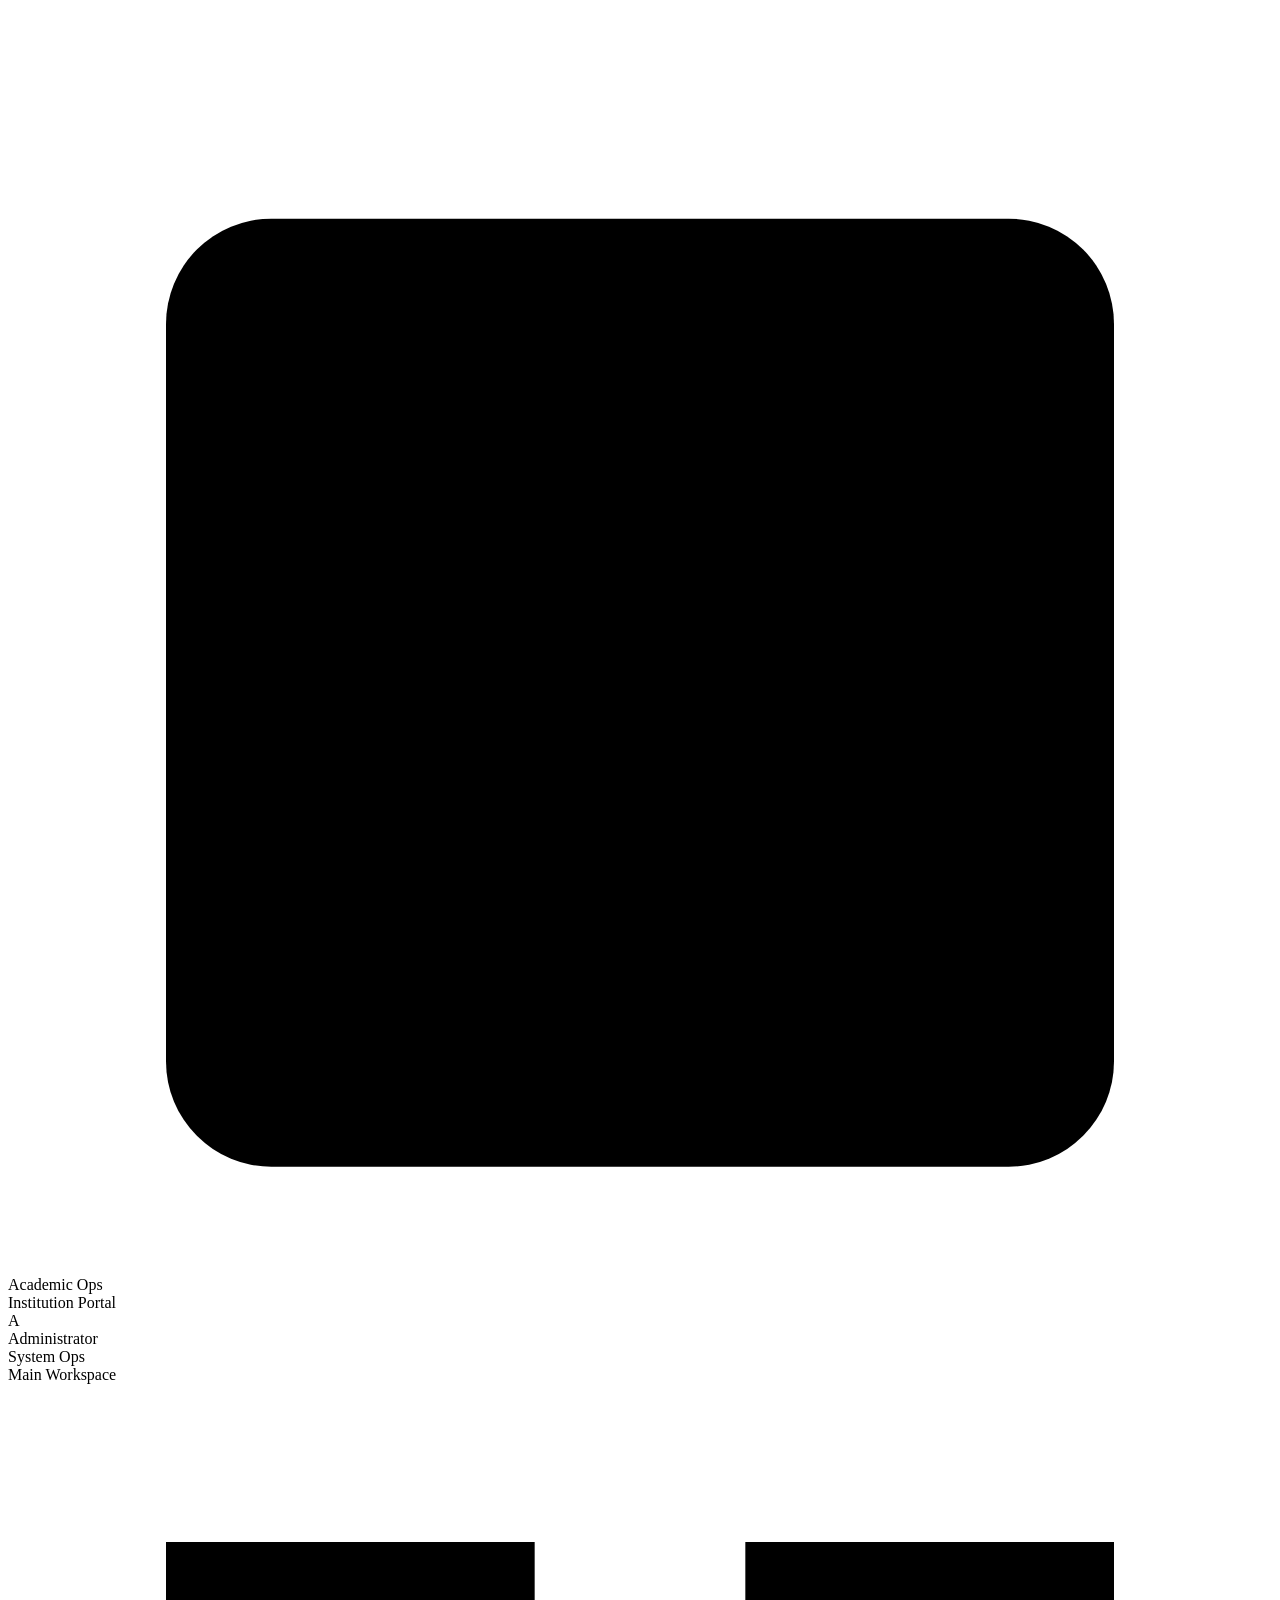
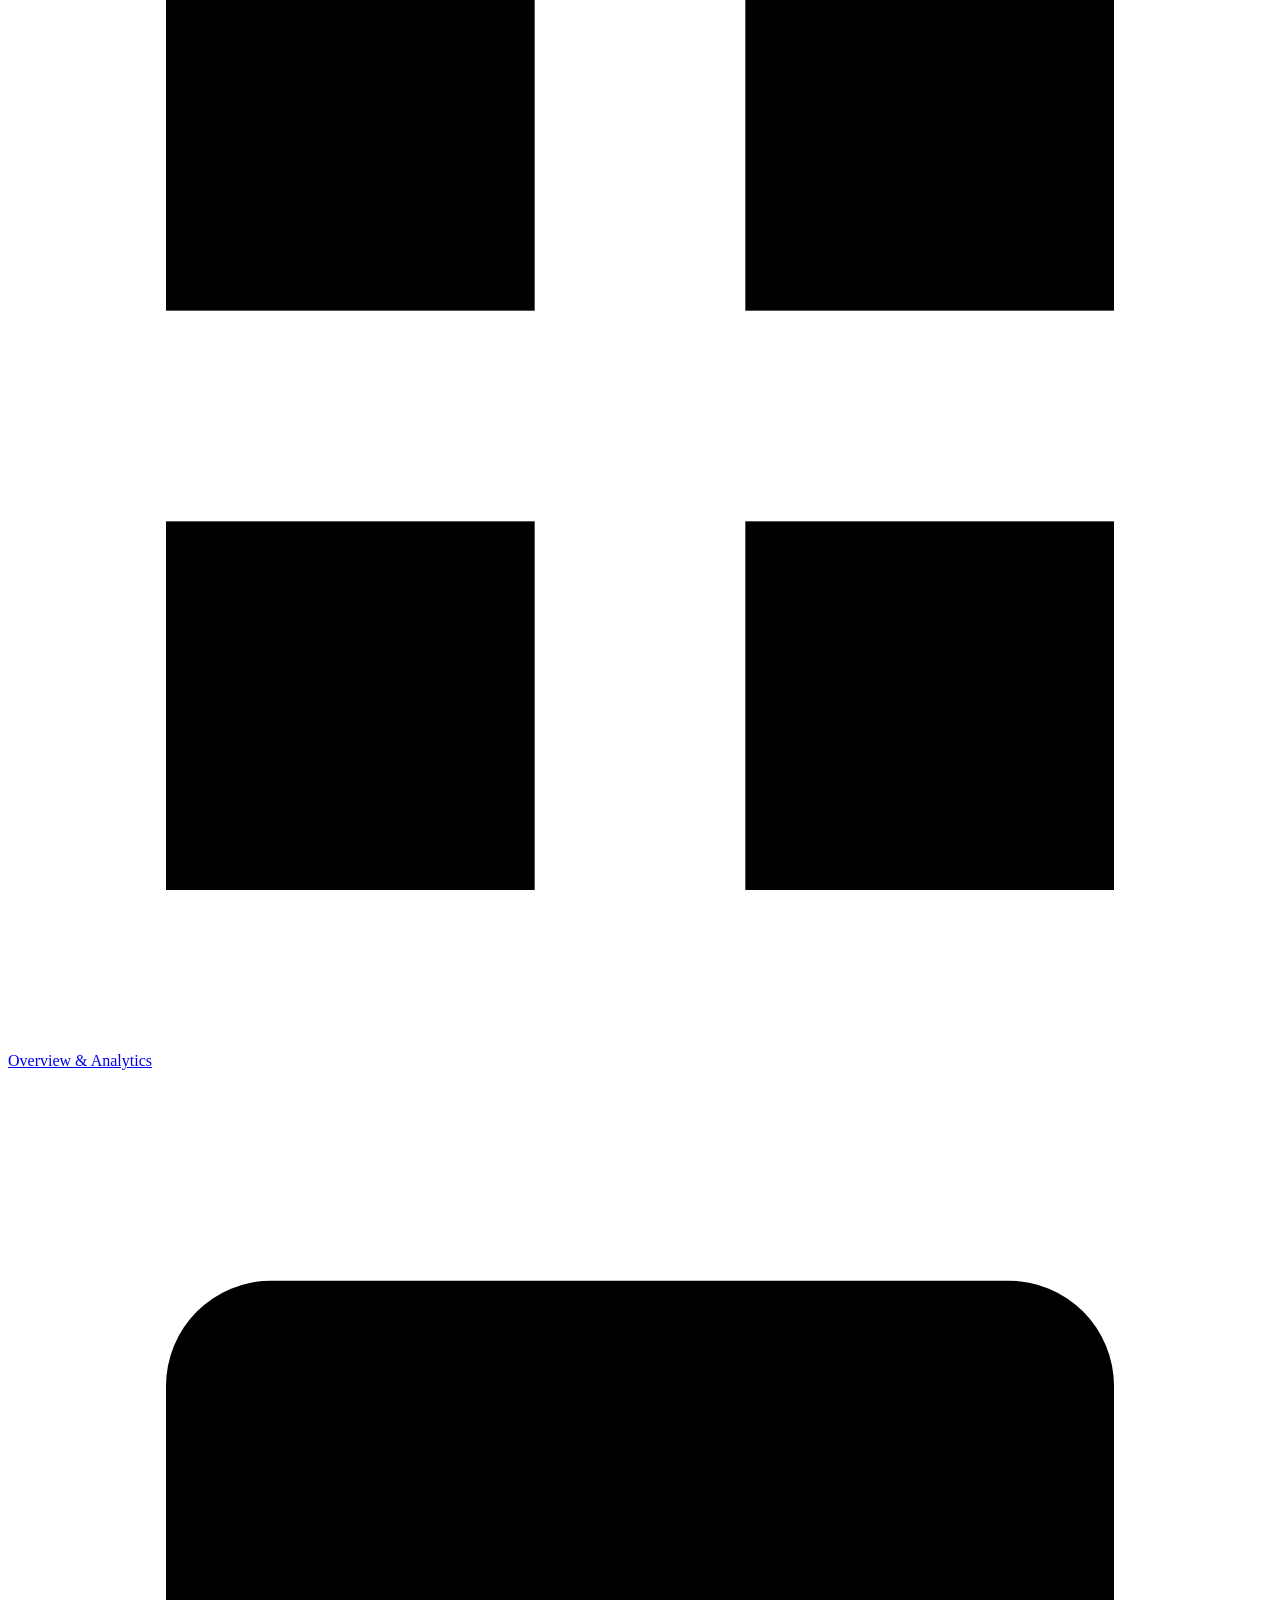
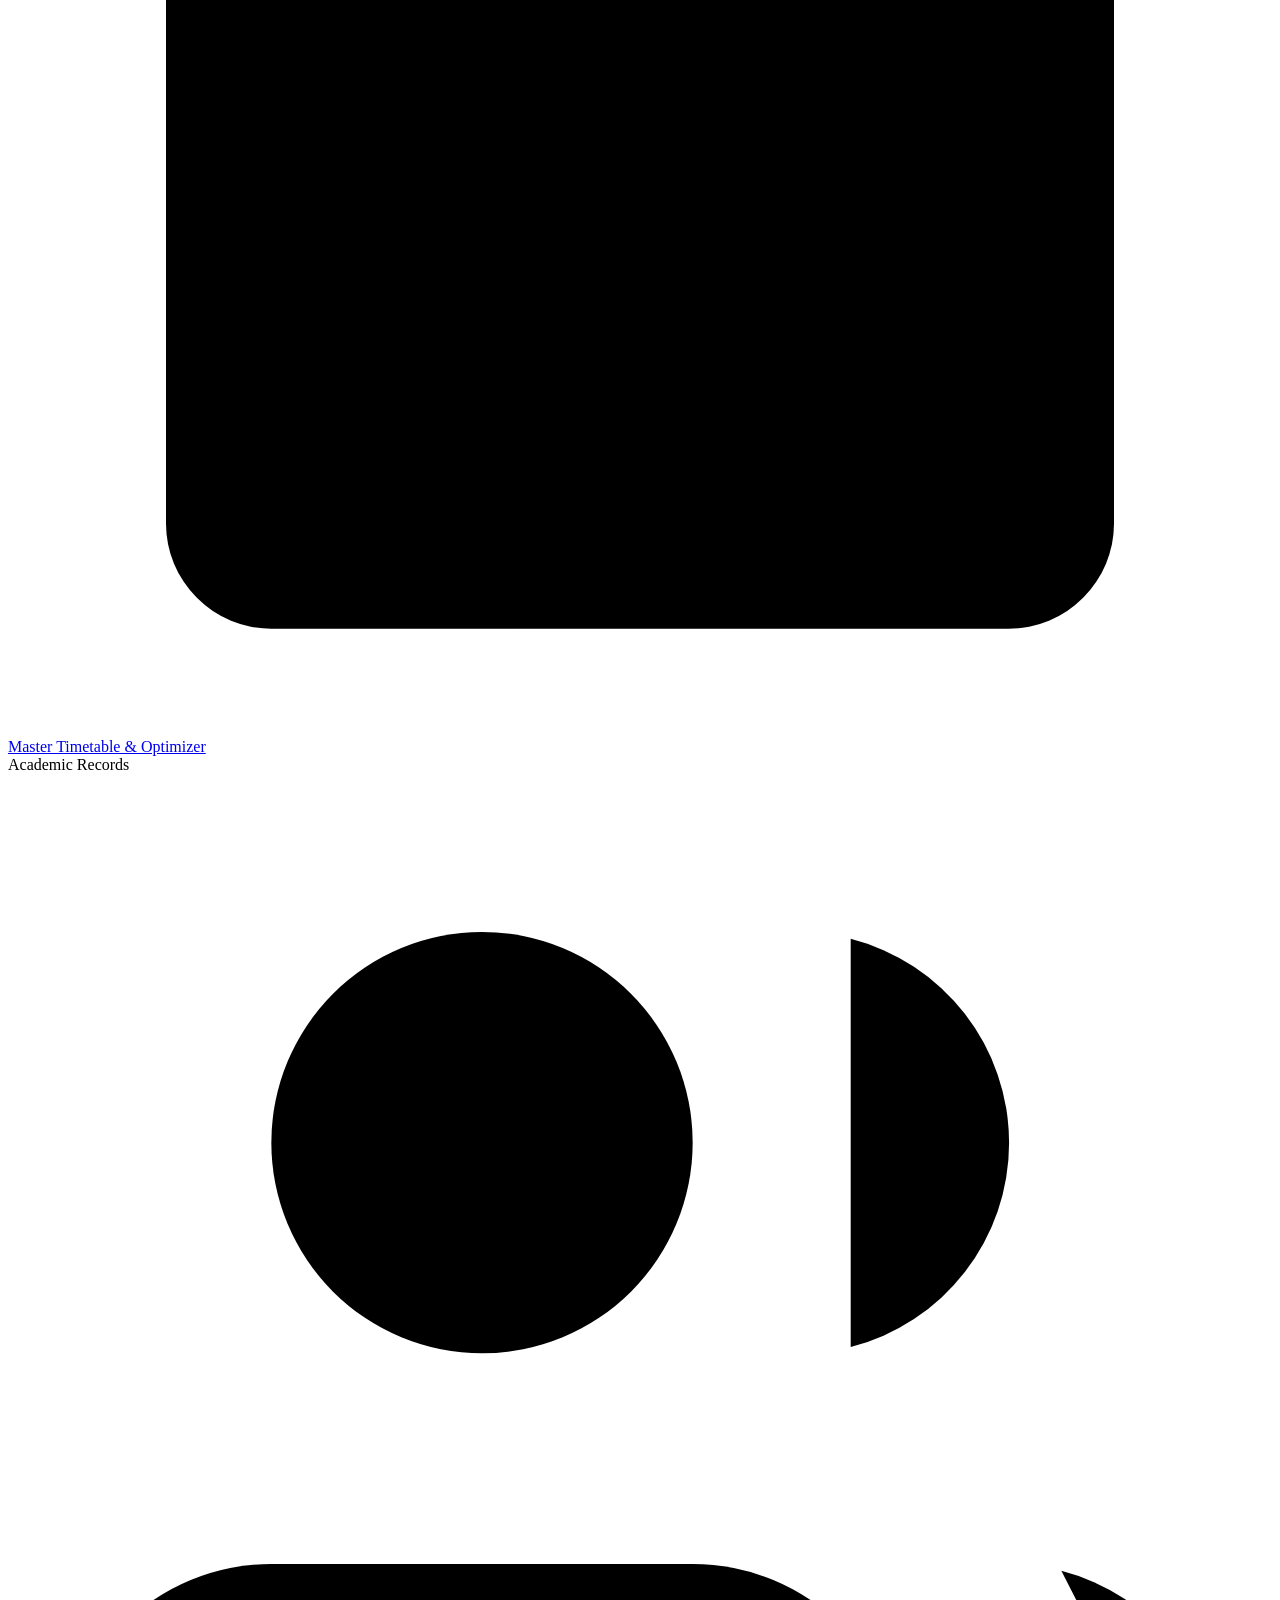
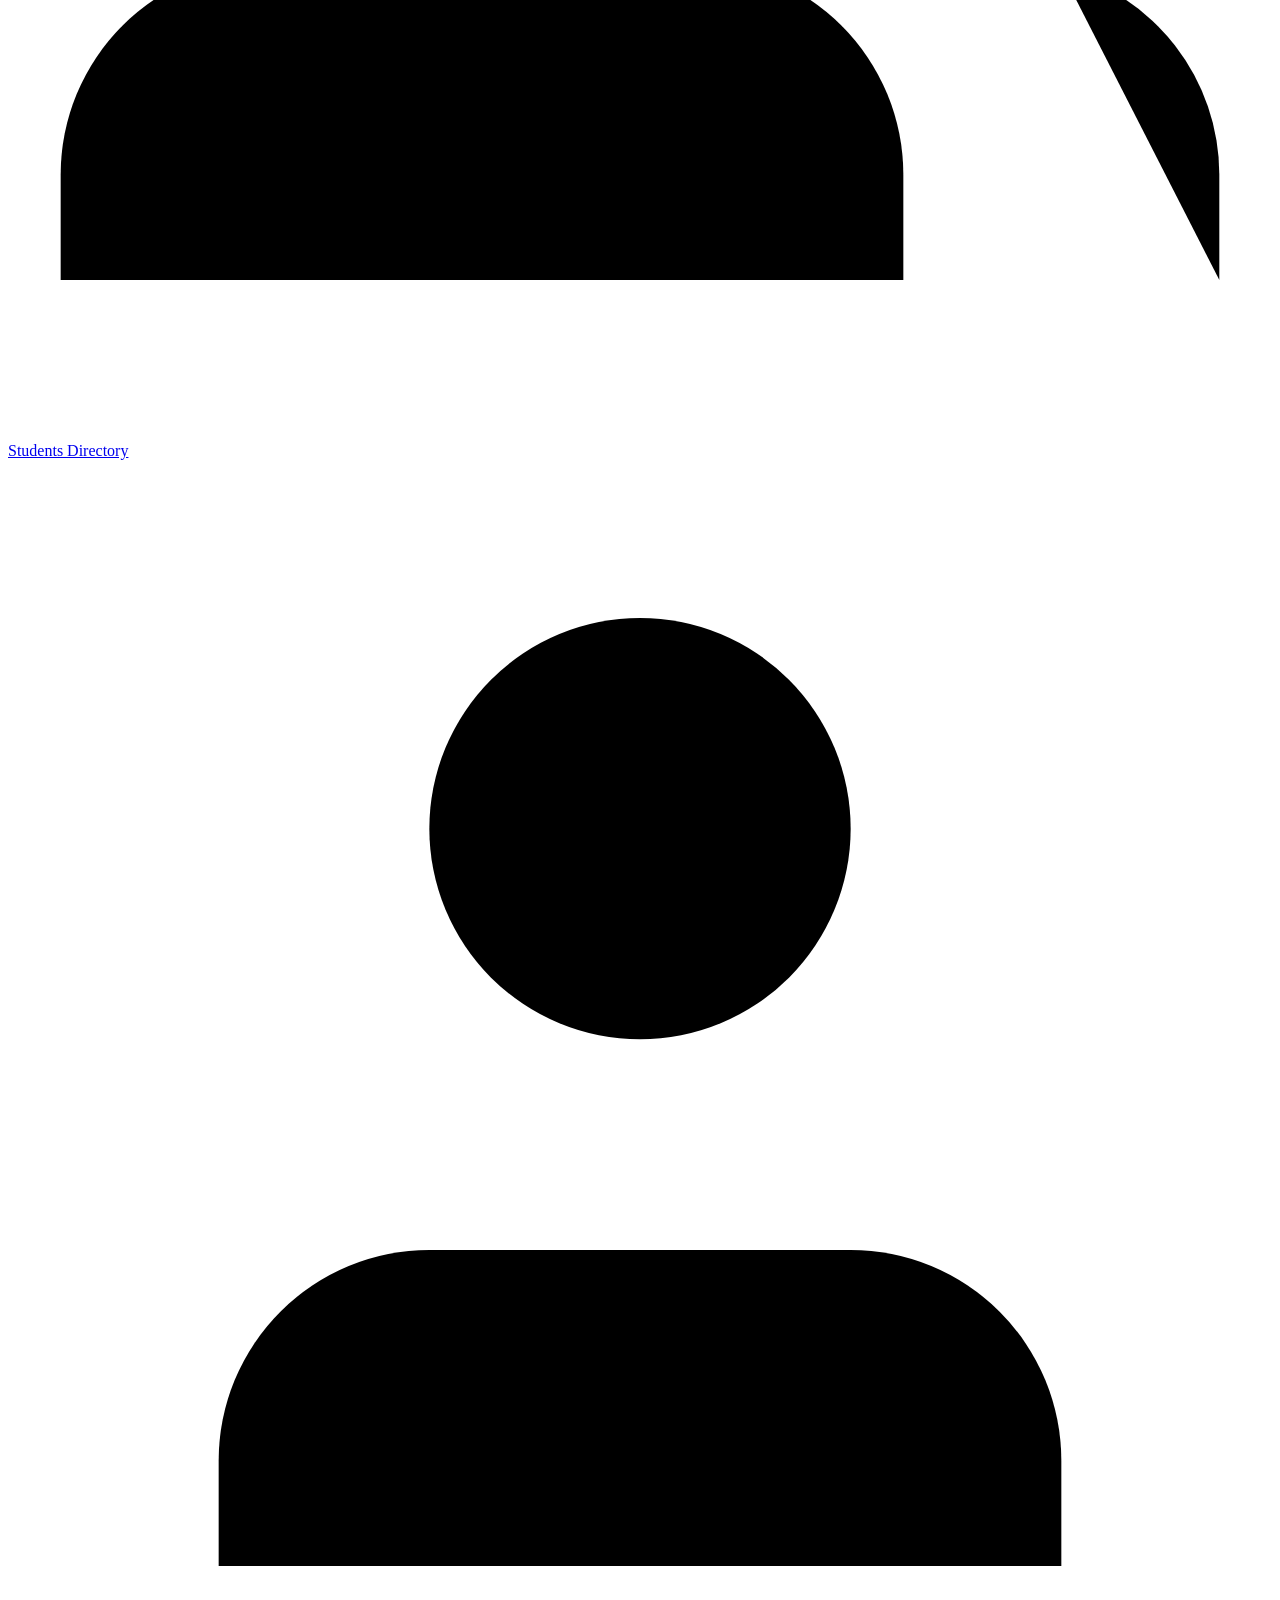
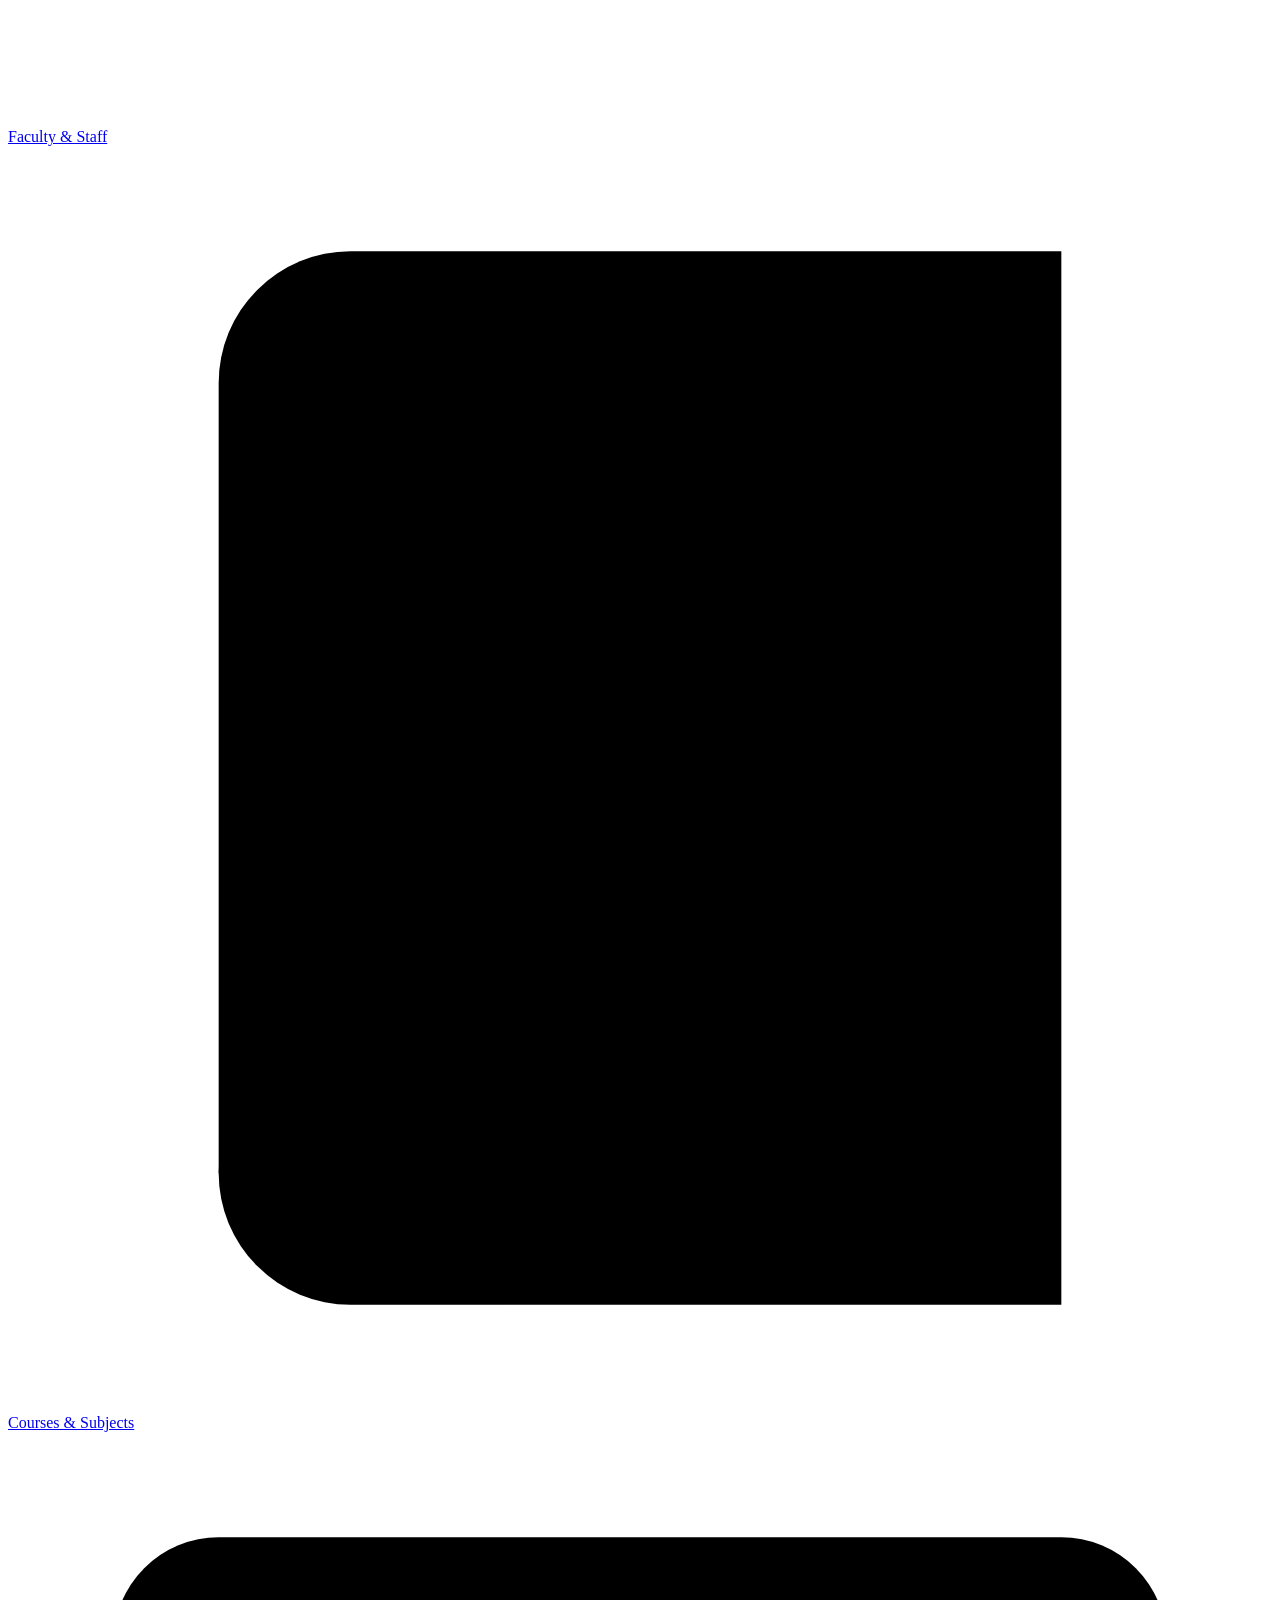
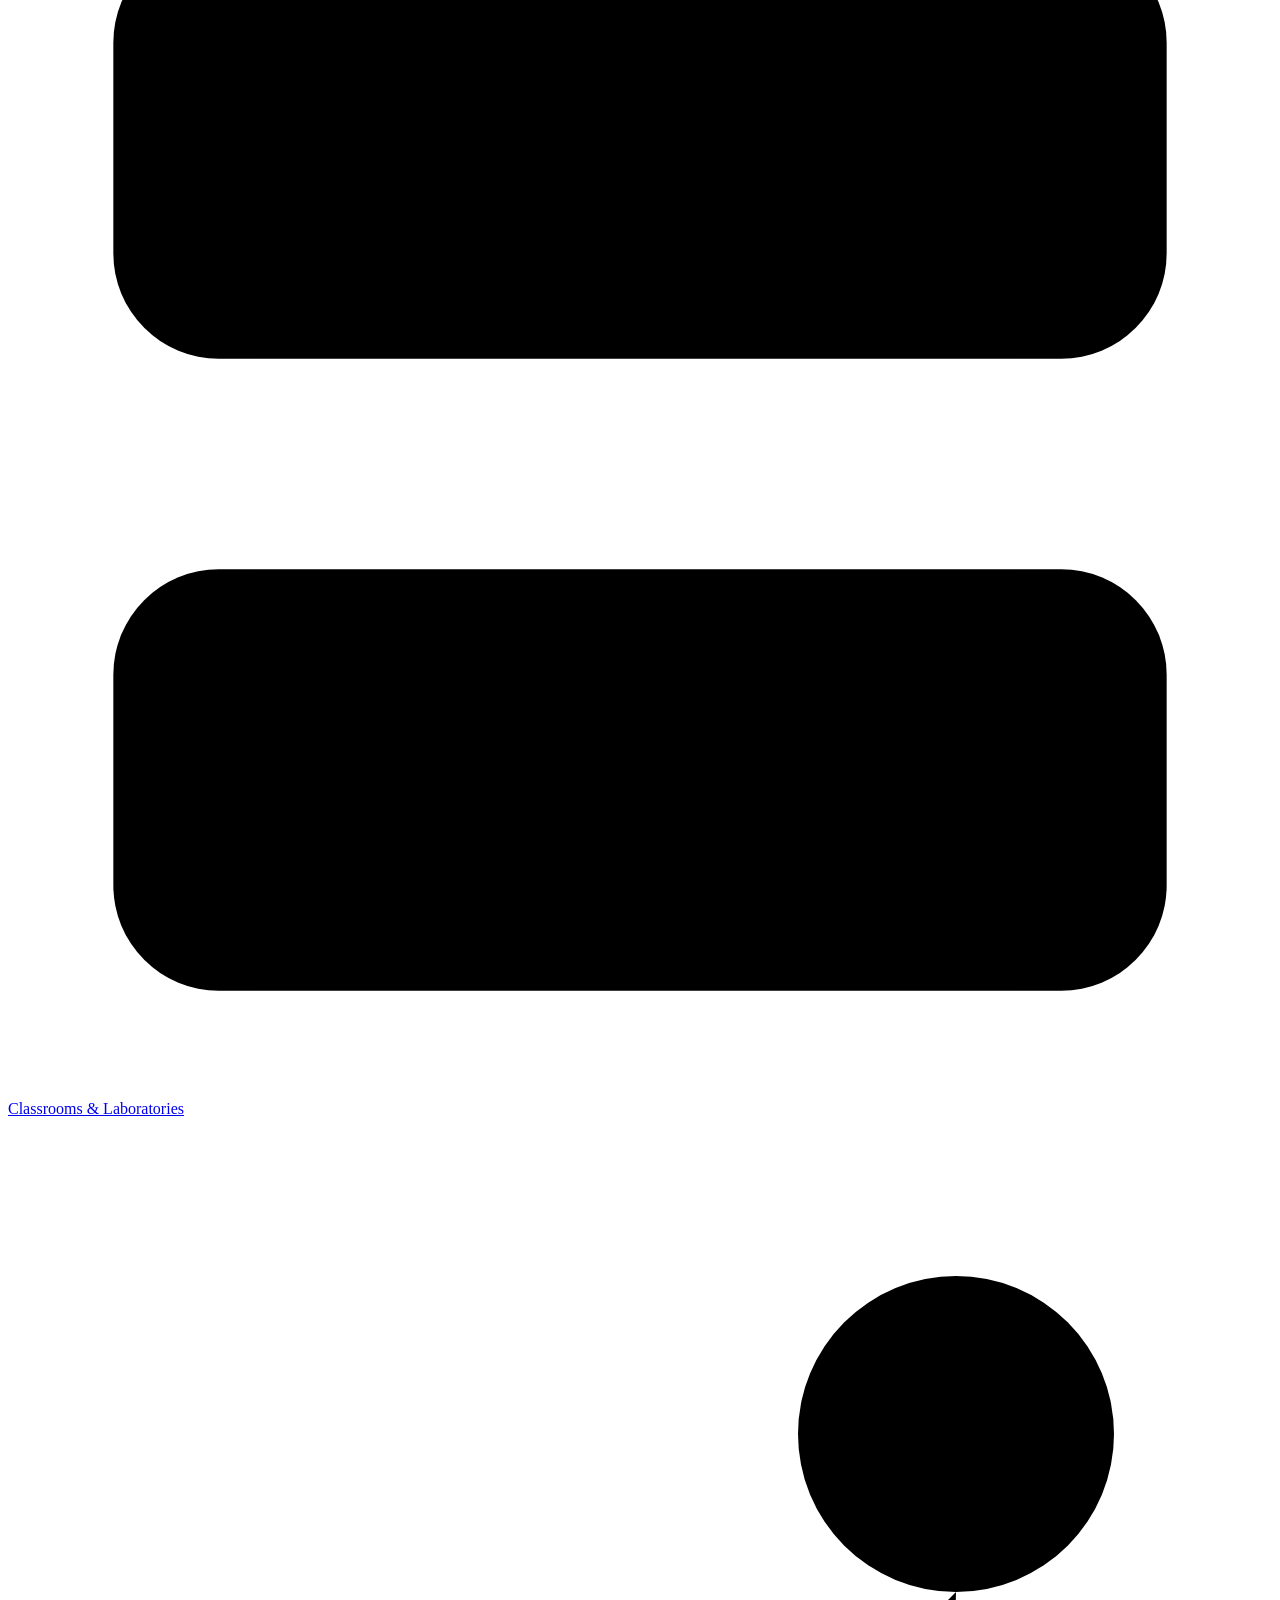
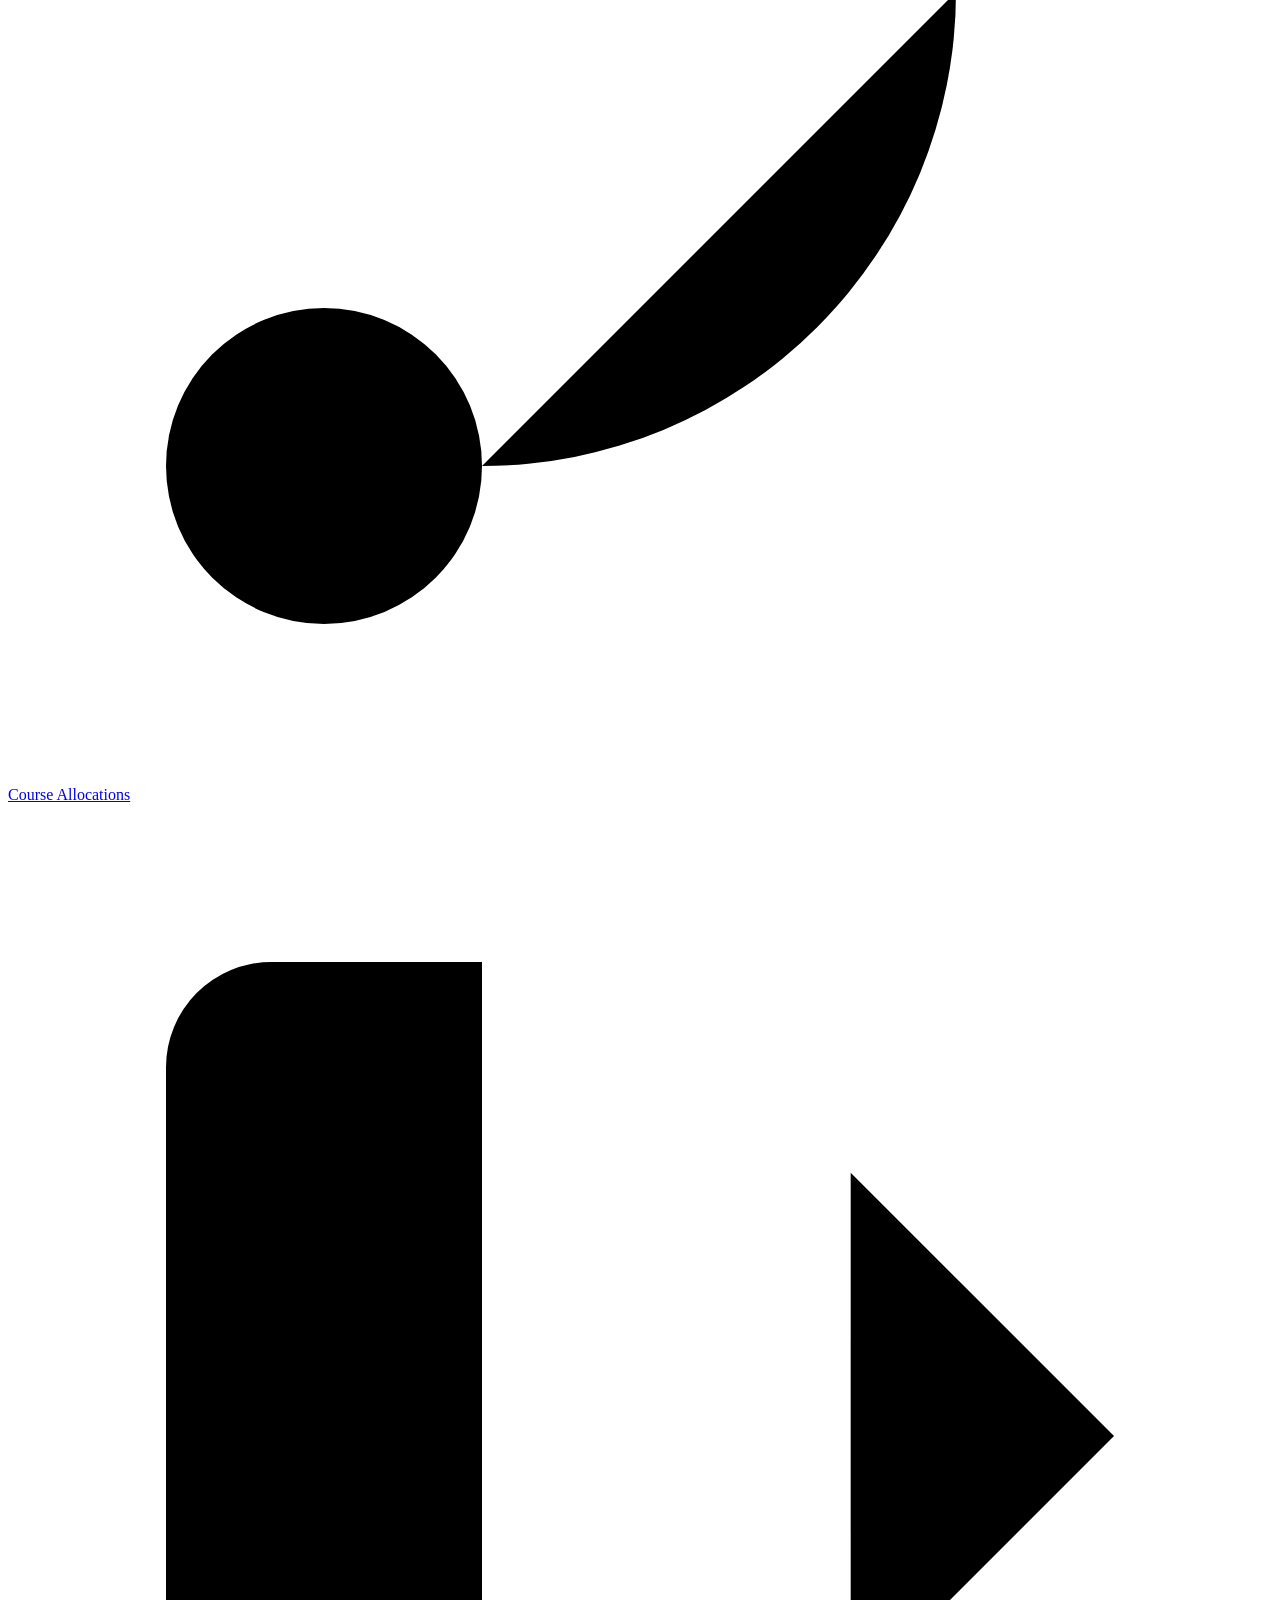
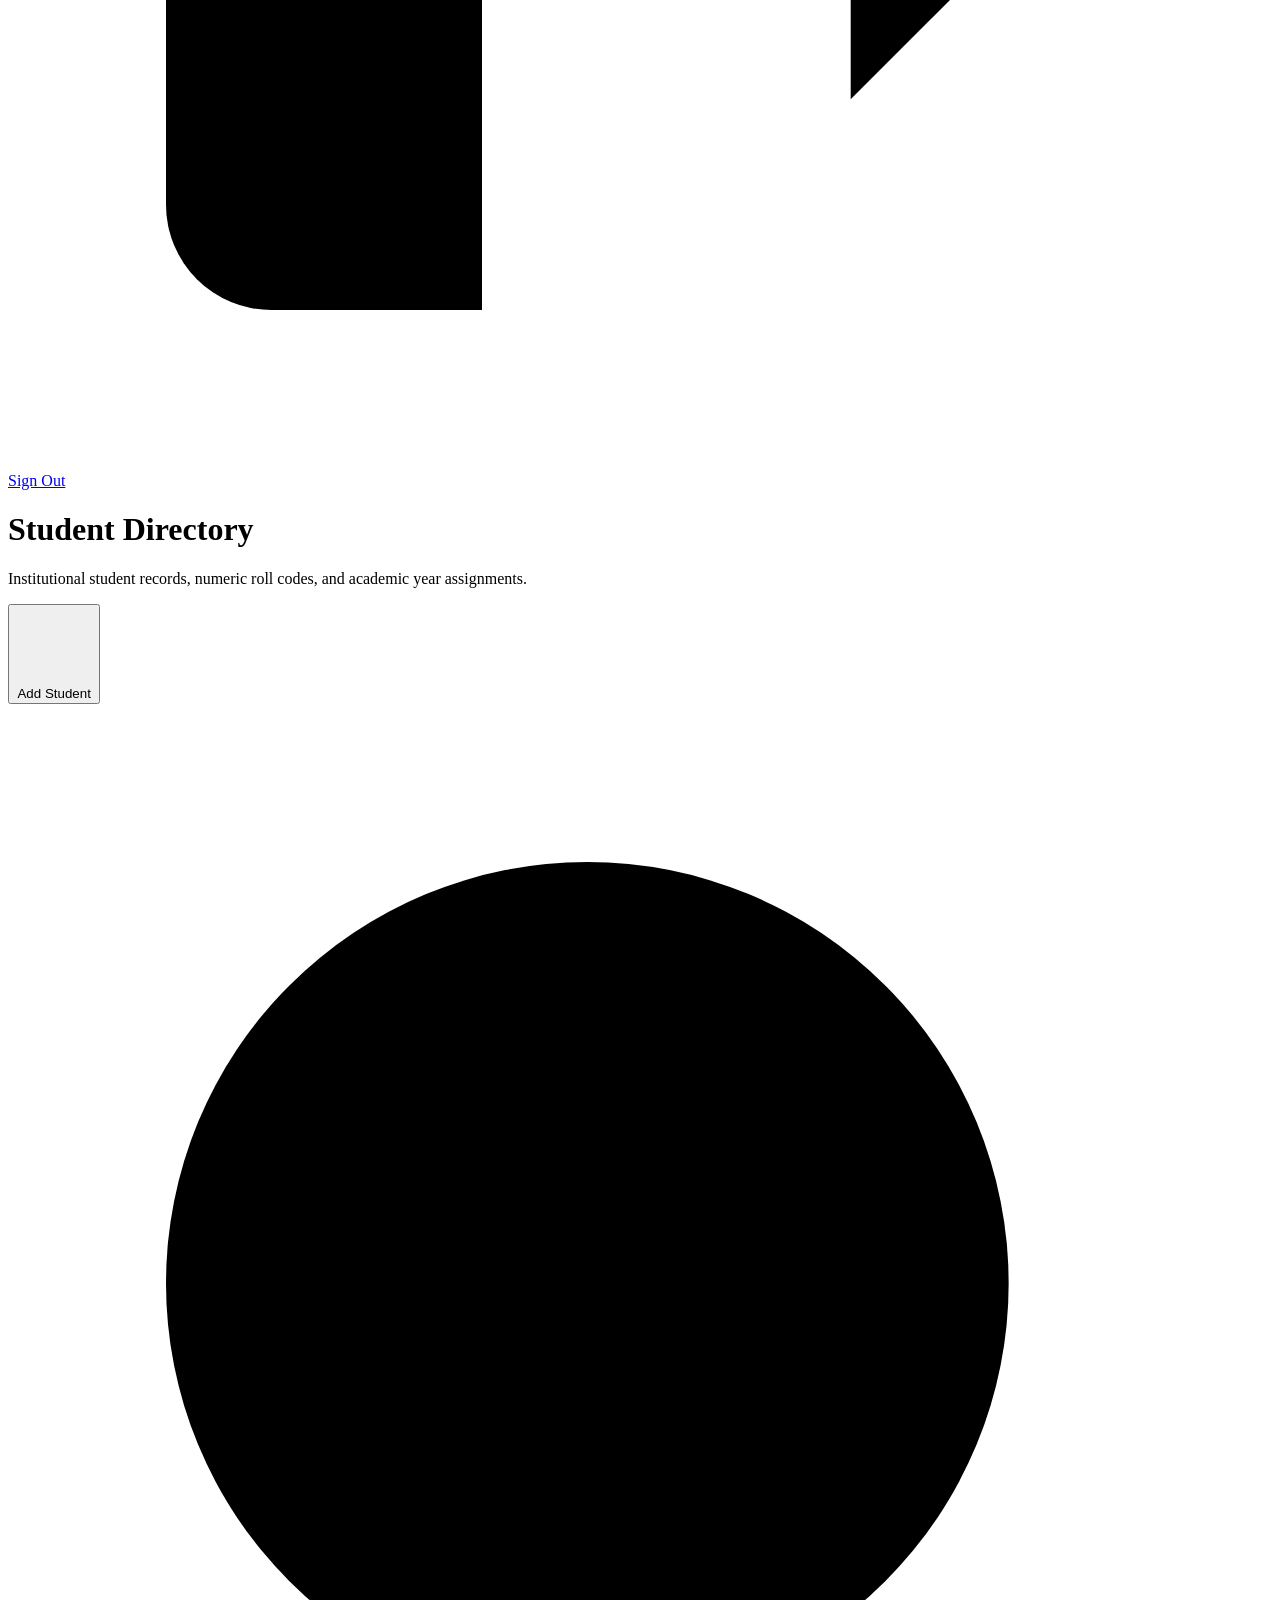
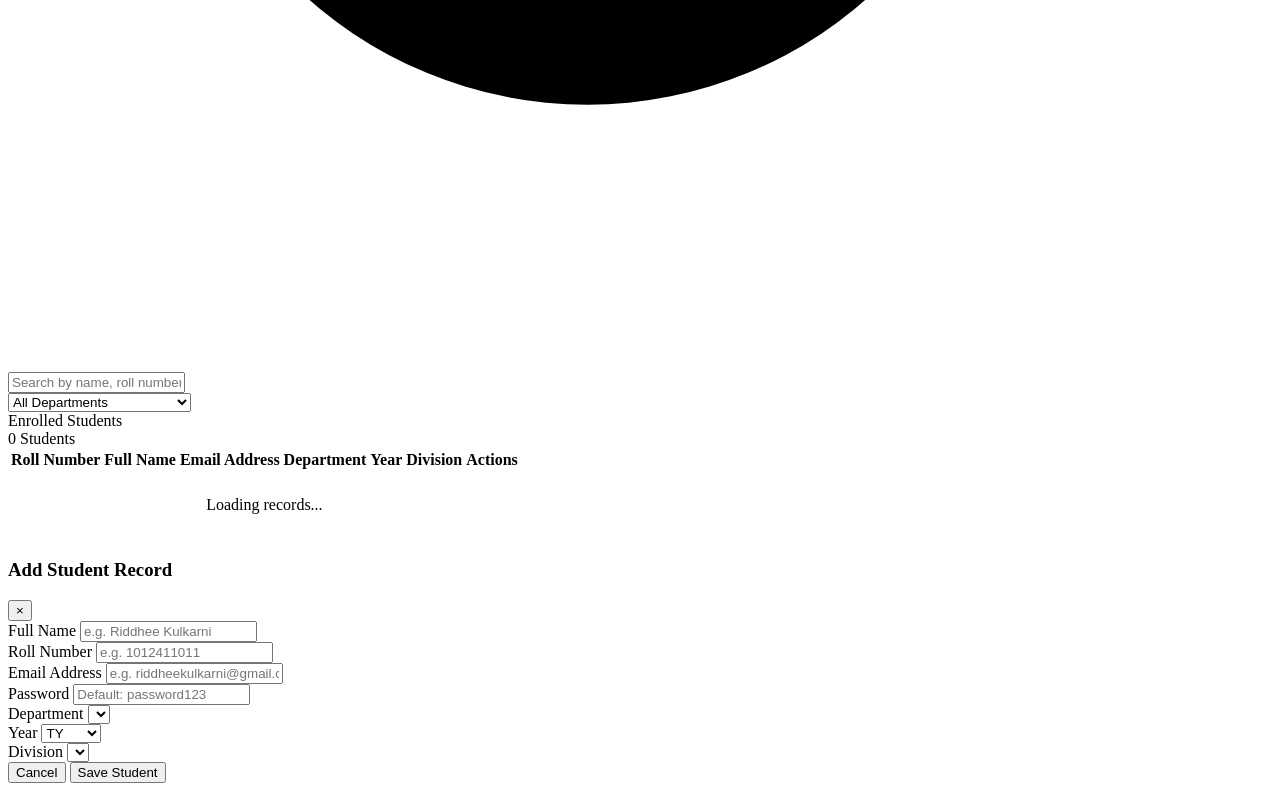
==== frontend/admin/student.html @ 2e0ccbfe "Initial commit: Academic Timetable & Campus Resource Optimization System" ====
<!DOCTYPE html>
<html lang="en">
<head>
  <meta charset="UTF-8">
  <meta name="viewport" content="width=device-width, initial-scale=1.0">
  <title>Student Directory - Academic Ops</title>
  <link rel="stylesheet" href="/css/style.css">
  <link rel="stylesheet" href="/css/dashboard.css">
</head>
<body>
  <div class="dashboard-container">
    <aside class="sidebar">
      <div class="sidebar-brand">
        <div class="brand-icon">
          <svg viewBox="0 0 24 24"><rect x="3" y="4" width="18" height="18" rx="2" ry="2"></rect><line x1="16" y1="2" x2="16" y2="6"></line><line x1="8" y1="2" x2="8" y2="6"></line><line x1="3" y1="10" x2="21" y2="10"></line></svg>
        </div>
        <div>
          <div class="brand-title">Academic Ops</div>
          <div class="brand-subtitle">Institution Portal</div>
        </div>
      </div>

      <div class="sidebar-profile">
        <div class="profile-avatar">A</div>
        <div class="profile-info">
          <div class="profile-name">Administrator</div>
          <div class="profile-role">System Ops</div>
        </div>
      </div>

      <nav>
        <div class="nav-category">Main Workspace</div>
        <a href="/admin/dashboard.html">
          <svg viewBox="0 0 24 24"><rect x="3" y="3" width="7" height="7"></rect><rect x="14" y="3" width="7" height="7"></rect><rect x="14" y="14" width="7" height="7"></rect><rect x="3" y="14" width="7" height="7"></rect></svg>
          Overview &amp; Analytics
        </a>
        <a href="/admin/timetable.html">
          <svg viewBox="0 0 24 24"><rect x="3" y="4" width="18" height="18" rx="2" ry="2"></rect><line x1="16" y1="2" x2="16" y2="6"></line><line x1="8" y1="2" x2="8" y2="6"></line><line x1="3" y1="10" x2="21" y2="10"></line></svg>
          Master Timetable &amp; Optimizer
        </a>

        <div class="nav-category">Academic Records</div>
        <a href="/admin/students.html" class="active">
          <svg viewBox="0 0 24 24"><path d="M17 21v-2a4 4 0 0 0-4-4H5a4 4 0 0 0-4 4v2"></path><circle cx="9" cy="7" r="4"></circle><path d="M23 21v-2a4 4 0 0 0-3-3.87"></path><path d="M16 3.13a4 4 0 0 1 0 7.75"></path></svg>
          Students Directory
        </a>
        <a href="/admin/faculty.html">
          <svg viewBox="0 0 24 24"><path d="M20 21v-2a4 4 0 0 0-4-4H8a4 4 0 0 0-4 4v2"></path><circle cx="12" cy="7" r="4"></circle></svg>
          Faculty &amp; Staff
        </a>
        <a href="/admin/subjects.html">
          <svg viewBox="0 0 24 24"><path d="M4 19.5A2.5 2.5 0 0 1 6.5 17H20"></path><path d="M6.5 2H20v20H6.5A2.5 2.5 0 0 1 4 19.5v-15A2.5 2.5 0 0 1 6.5 2z"></path></svg>
          Courses &amp; Subjects
        </a>
        <a href="/admin/resources.html">
          <svg viewBox="0 0 24 24"><rect x="2" y="2" width="20" height="8" rx="2" ry="2"></rect><rect x="2" y="14" width="20" height="8" rx="2" ry="2"></rect><line x1="6" y1="6" x2="6.01" y2="6"></line><line x1="6" y1="18" x2="6.01" y2="18"></line></svg>
          Classrooms &amp; Laboratories
        </a>
        <a href="/admin/assignments.html">
          <svg viewBox="0 0 24 24"><line x1="6" y1="3" x2="6" y2="15"></line><circle cx="18" cy="6" r="3"></circle><circle cx="6" cy="18" r="3"></circle><path d="M18 9a9 9 0 0 1-9 9"></path></svg>
          Course Allocations
        </a>

        <div class="sidebar-footer">
          <a href="#" onclick="Auth.logout()" class="logout-btn">
            <svg viewBox="0 0 24 24"><path d="M9 21H5a2 2 0 0 1-2-2V5a2 2 0 0 1 2-2h4"></path><polyline points="16 17 21 12 16 7"></polyline><line x1="21" y1="12" x2="9" y2="12"></line></svg>
            Sign Out
          </a>
        </div>
      </nav>
    </aside>

    <main class="main-content">
      <div class="header-bar">
        <div class="header-title-group">
          <h1>Student Directory</h1>
          <p>Institutional student records, numeric roll codes, and academic year assignments.</p>
        </div>
        <div class="header-actions">
          <button class="btn" onclick="openAddStudentModal()">
            <svg viewBox="0 0 24 24"><line x1="12" y1="5" x2="12" y2="19"></line><line x1="5" y1="12" x2="19" y2="12"></line></svg>
            Add Student
          </button>
        </div>
      </div>

      <div class="toolbar">
        <div class="search-box">
          <span class="search-icon-inside">
            <svg viewBox="0 0 24 24"><circle cx="11" cy="11" r="8"></circle><line x1="21" y1="21" x2="16.65" y2="16.65"></line></svg>
          </span>
          <input type="text" id="studentSearch" class="search-input" placeholder="Search by name, roll number, or email..." oninput="filterStudents()">
        </div>
        <div class="filter-group">
          <select id="studentDeptFilter" class="filter-select" onchange="filterStudents()">
            <option value="">All Departments</option>
            <option value="1">Computer Science (CSE)</option>
            <option value="2">Electronics &amp; Comm (ECE)</option>
            <option value="3">Mechanical Engg (ME)</option>
          </select>
        </div>
      </div>

      <div class="table-container">
        <div class="table-header-bar">
          <div class="table-header-title">Enrolled Students</div>
          <span class="table-count-badge" id="studentTableCount">0 Students</span>
        </div>
        <table class="data-table">
          <thead>
            <tr>
              <th>Roll Number</th>
              <th>Full Name</th>
              <th>Email Address</th>
              <th>Department</th>
              <th>Year</th>
              <th>Division</th>
              <th>Actions</th>
            </tr>
          </thead>
          <tbody id="student-table-body">
            <tr><td colspan="7" style="text-align:center; padding:24px; color:var(--text-muted);">Loading records...</td></tr>
          </tbody>
        </table>
      </div>
    </main>
  </div>

  <!-- Student Add / Edit Modal -->
  <div id="studentModal" class="modal">
    <div class="modal-content">
      <div class="modal-header">
        <h3 id="studentModalTitle">Add Student Record</h3>
        <button class="modal-close" onclick="closeModal('studentModal')">&times;</button>
      </div>
      <form onsubmit="saveStudent(event)">
        <div class="modal-body">
          <input type="hidden" id="studentId">

          <div class="form-row">
            <div class="form-group">
              <label for="studentName">Full Name</label>
              <input type="text" id="studentName" required placeholder="e.g. Riddhee Kulkarni">
            </div>
            <div class="form-group">
              <label for="studentCode">Roll Number</label>
              <input type="text" id="studentCode" required placeholder="e.g. 1012411011">
            </div>
          </div>

          <div class="form-row">
            <div class="form-group">
              <label for="studentEmail">Email Address</label>
              <input type="email" id="studentEmail" required placeholder="e.g. riddheekulkarni@gmail.com">
            </div>
            <div class="form-group">
              <label for="studentPassword">Password</label>
              <input type="password" id="studentPassword" placeholder="Default: password123">
            </div>
          </div>

          <div class="form-group">
            <label for="studentDept">Department</label>
            <select id="studentDept" required></select>
          </div>

          <div class="form-row">
            <div class="form-group">
              <label for="studentYear">Year</label>
              <select id="studentYear" required>
                <option value="1">FY</option>
                <option value="2">SY</option>
                <option value="3" selected>TY</option>
                <option value="4">BTech</option>
              </select>
            </div>
            <div class="form-group">
              <label for="studentSection">Division</label>
              <select id="studentSection"></select>
            </div>
          </div>
        </div>
        <div class="modal-footer">
          <button type="button" class="btn btn-secondary" onclick="closeModal('studentModal')">Cancel</button>
          <button type="submit" class="btn">Save Student</button>
        </div>
      </form>
    </div>
  </div>

  <script src="/js/api.js"></script>
  <script src="/js/auth.js"></script>
  <script src="/js/admin.js"></script>
</body>
</html>
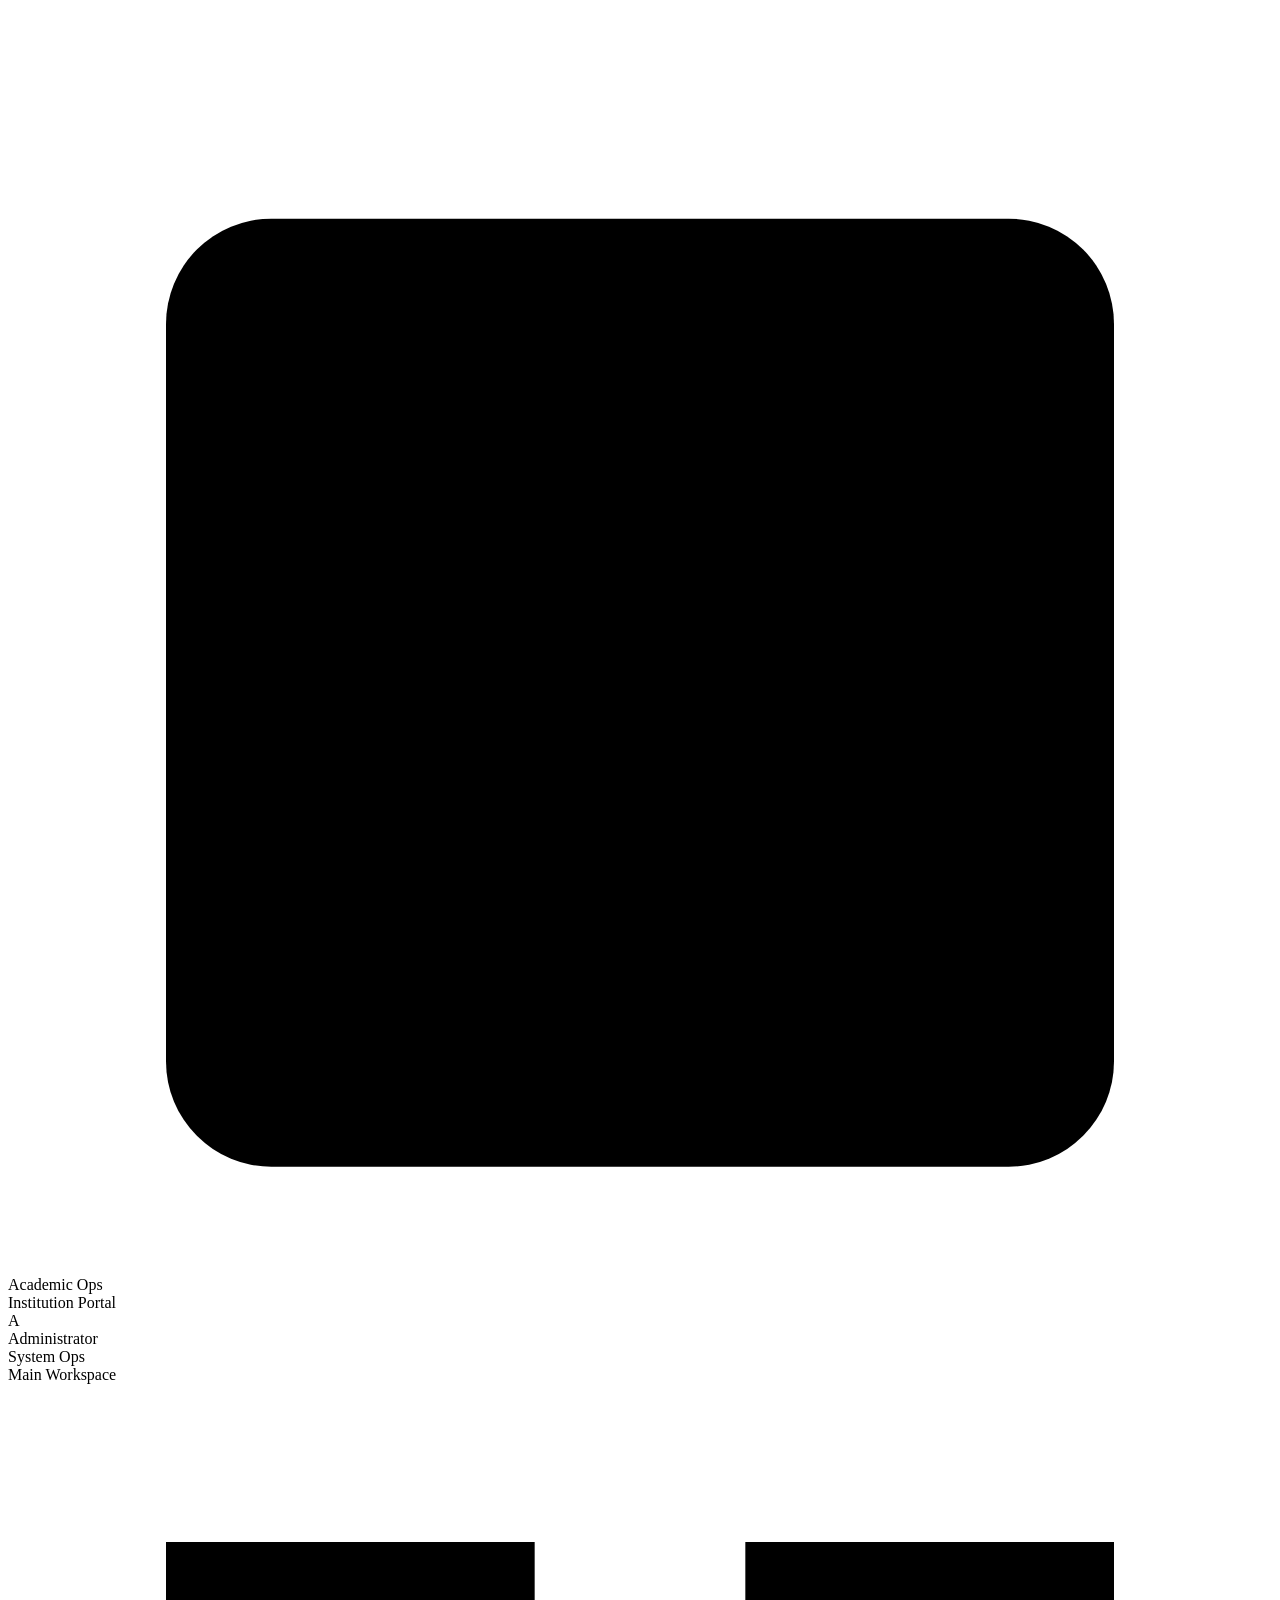
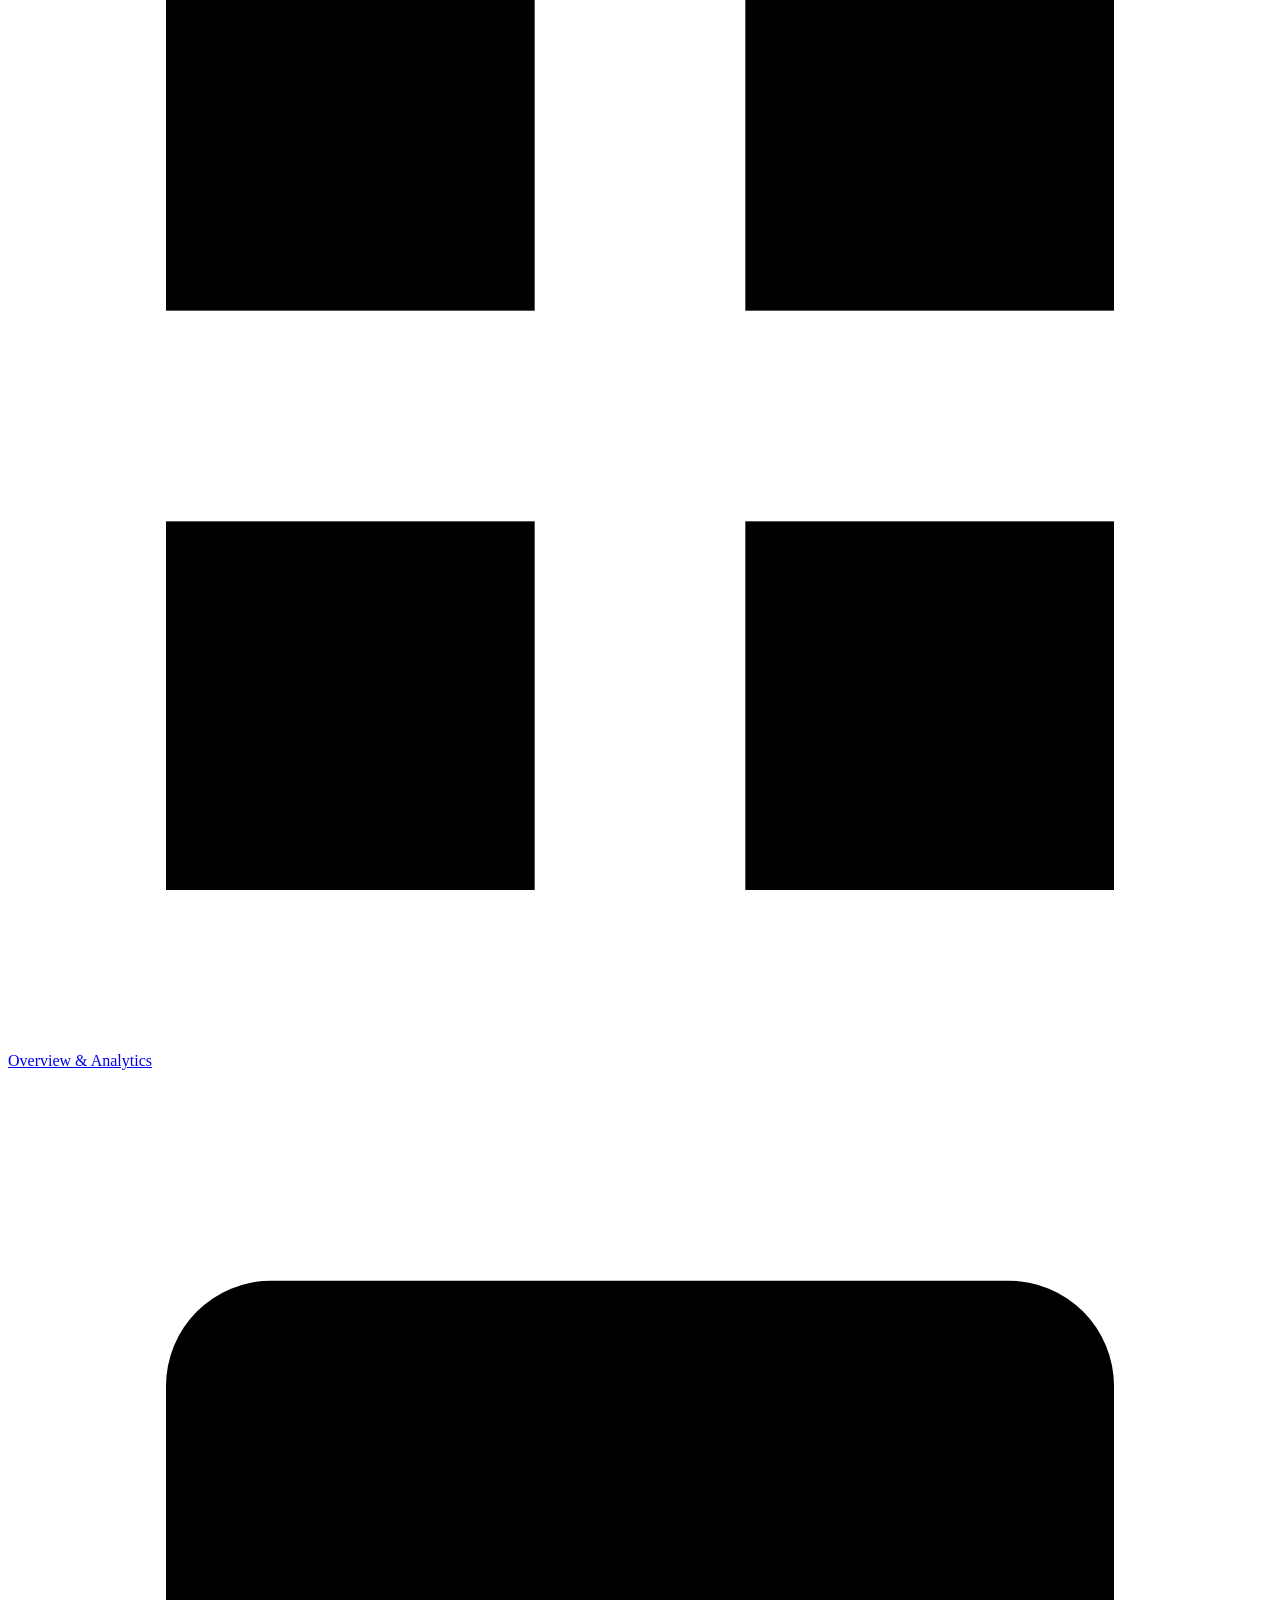
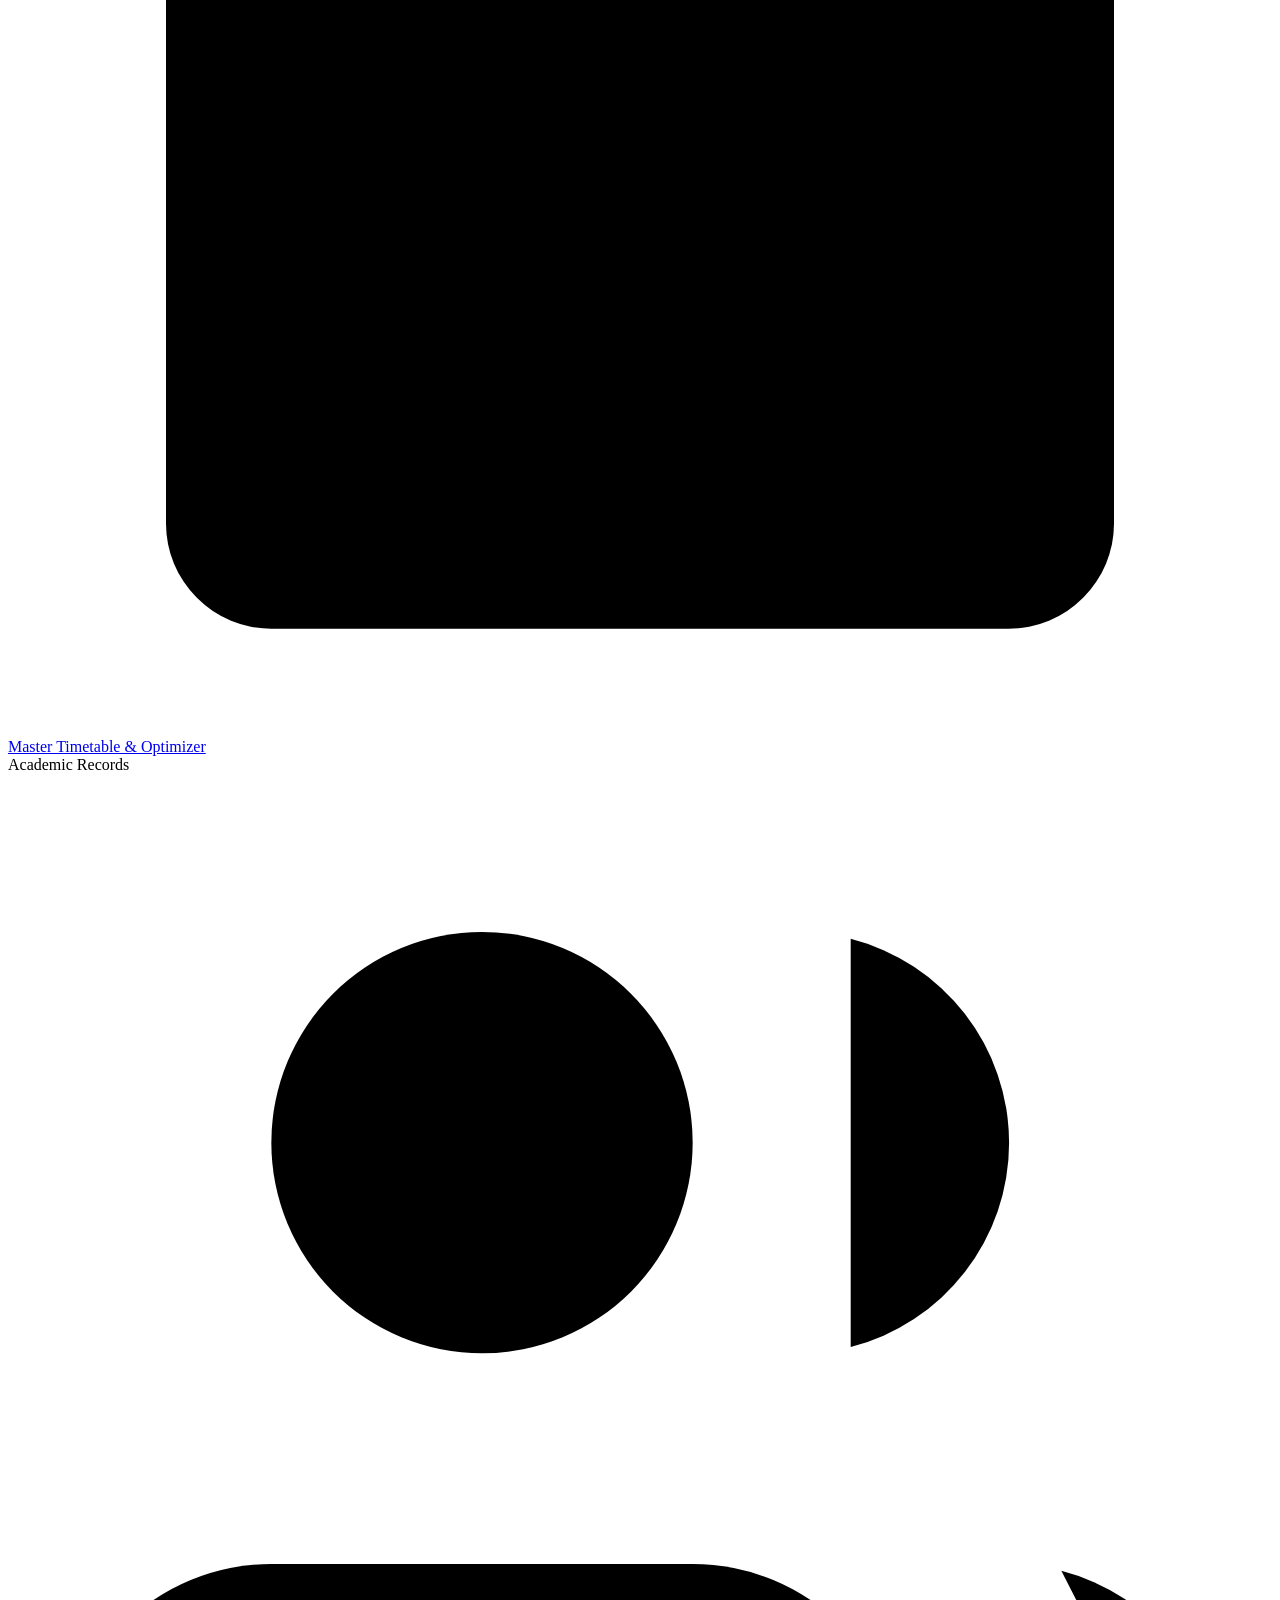
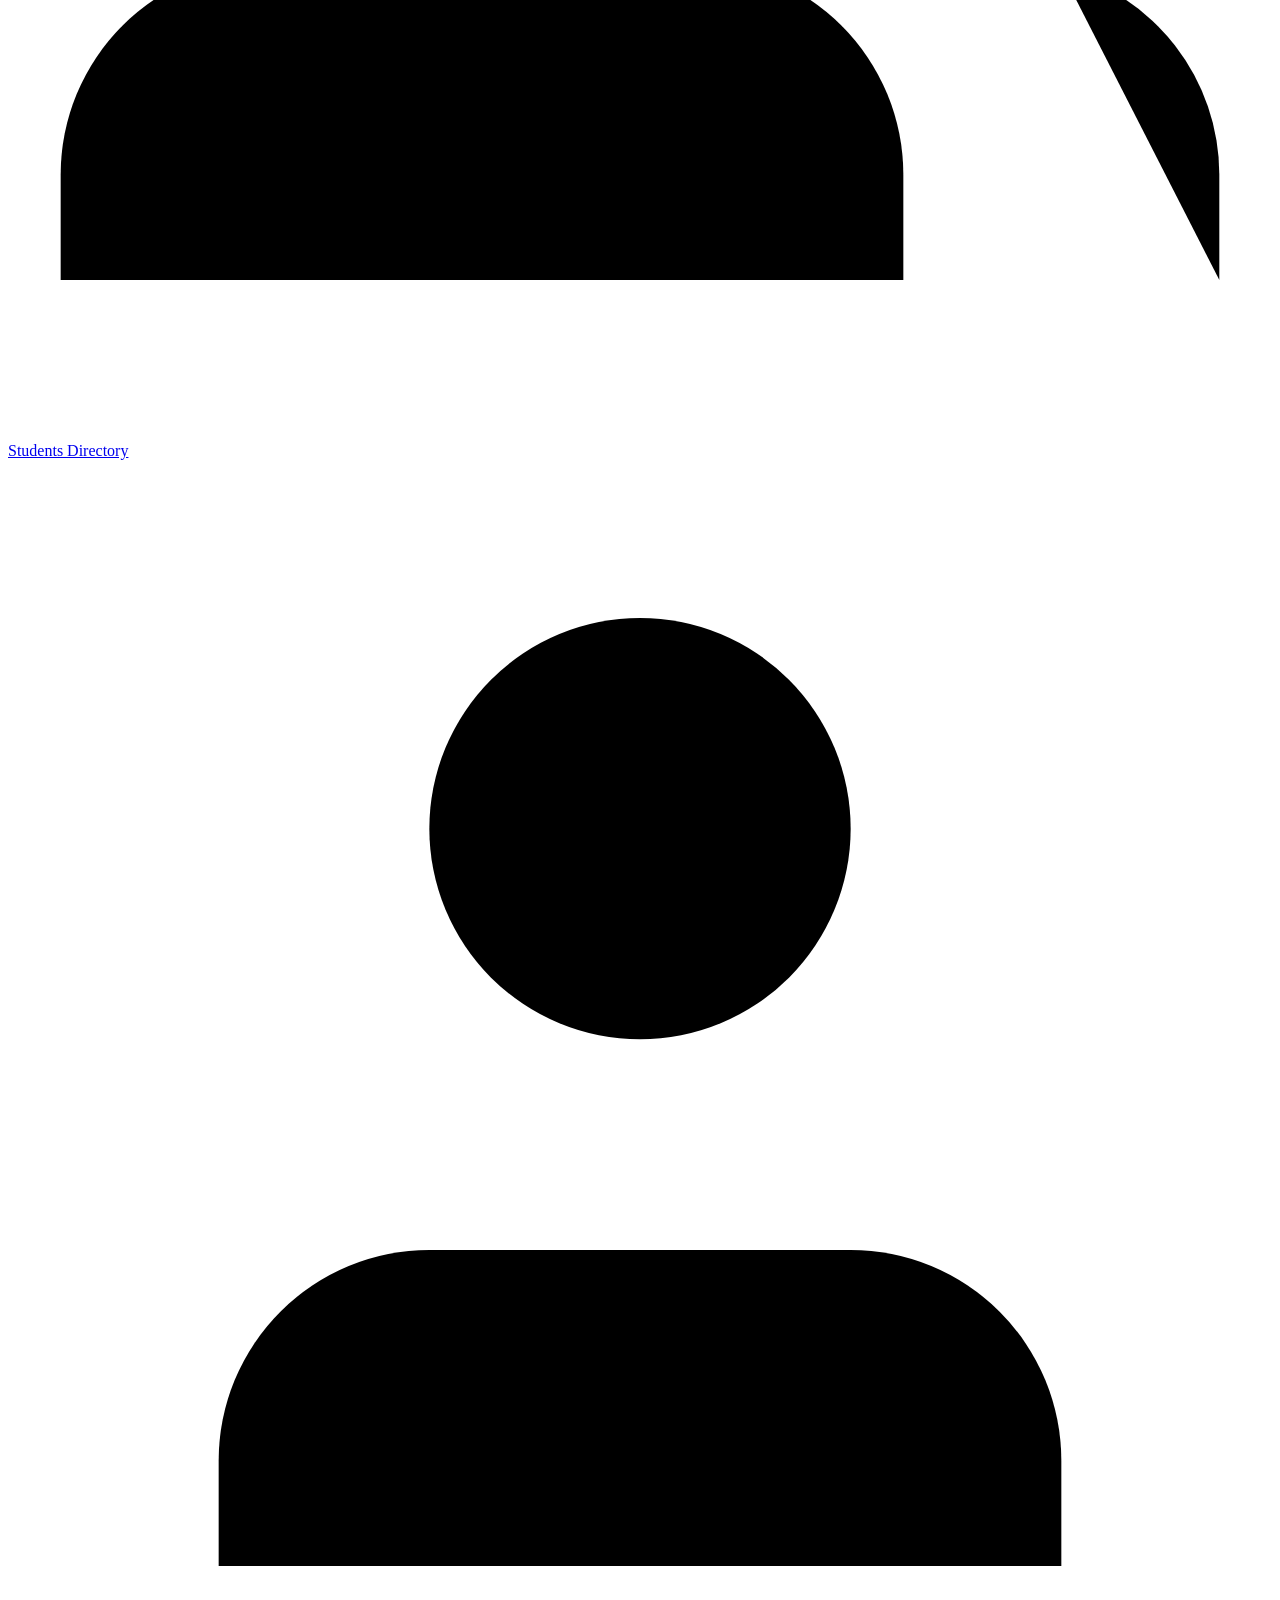
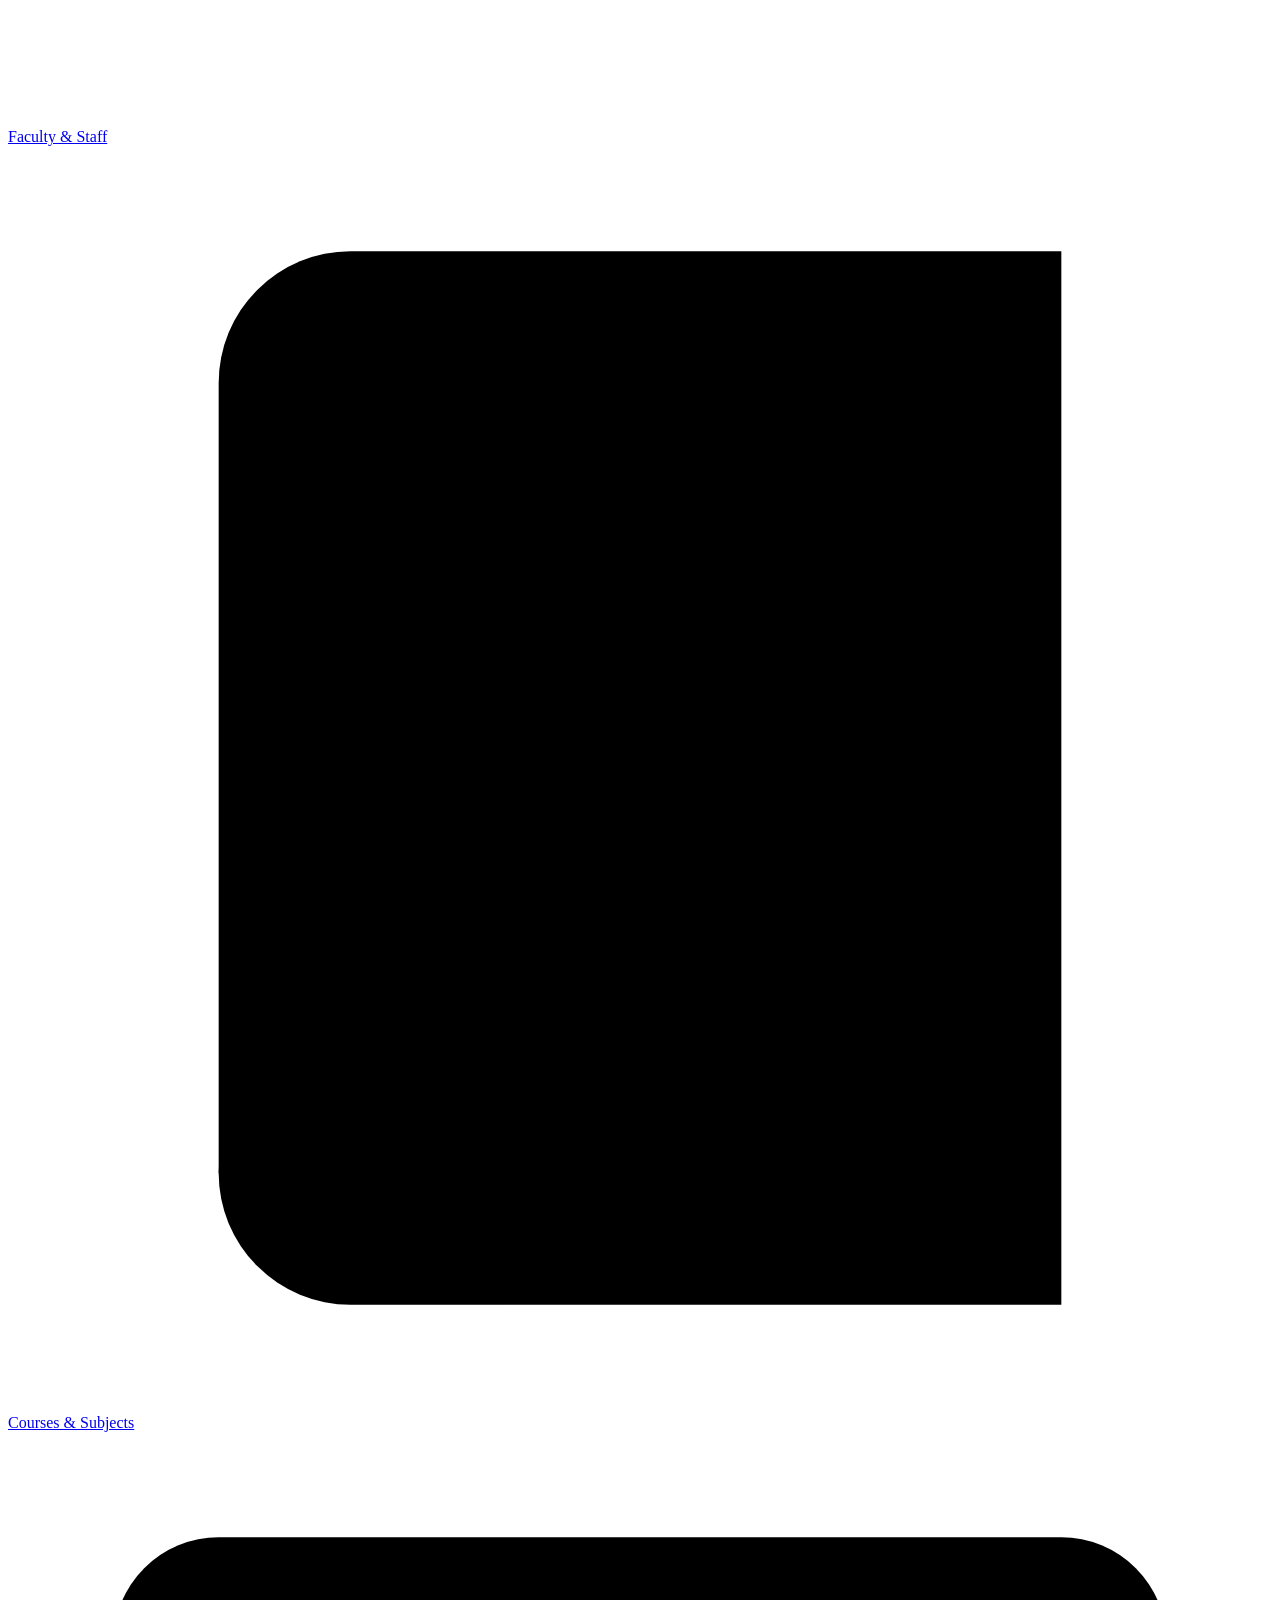
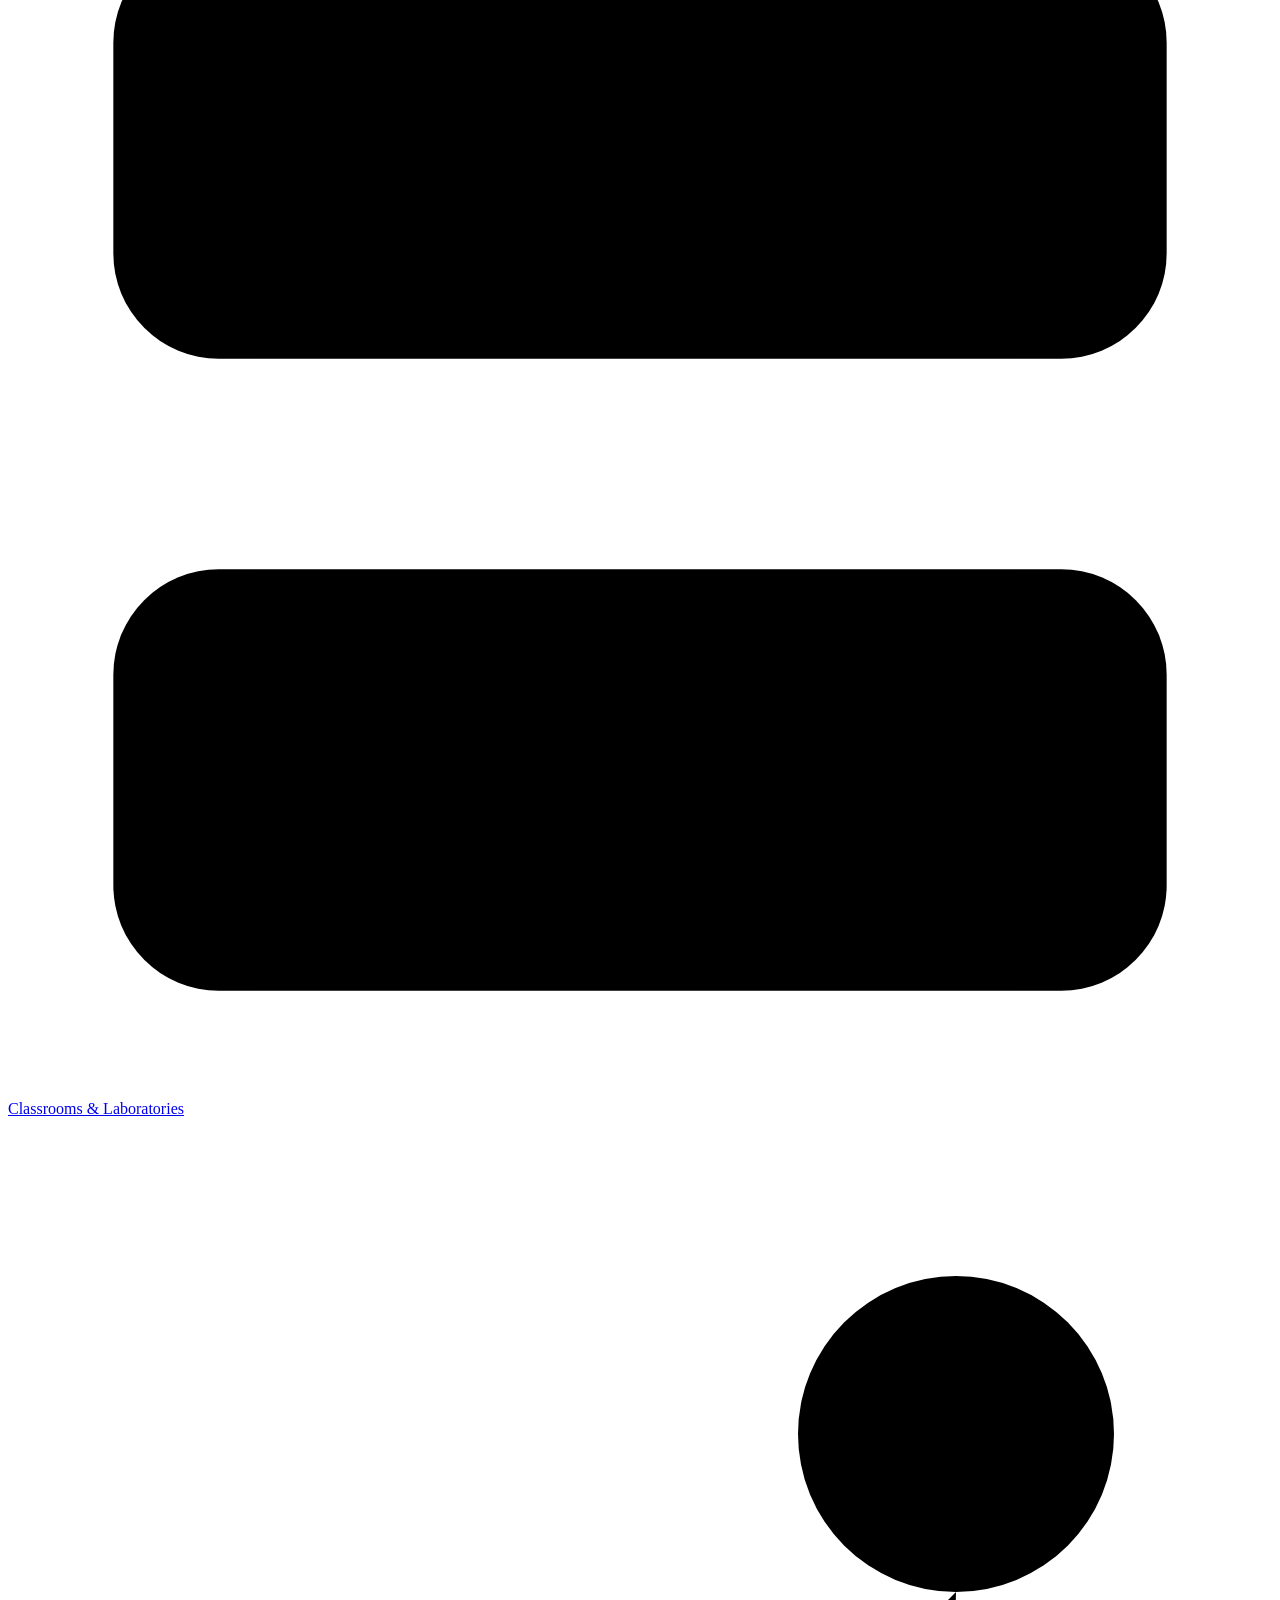
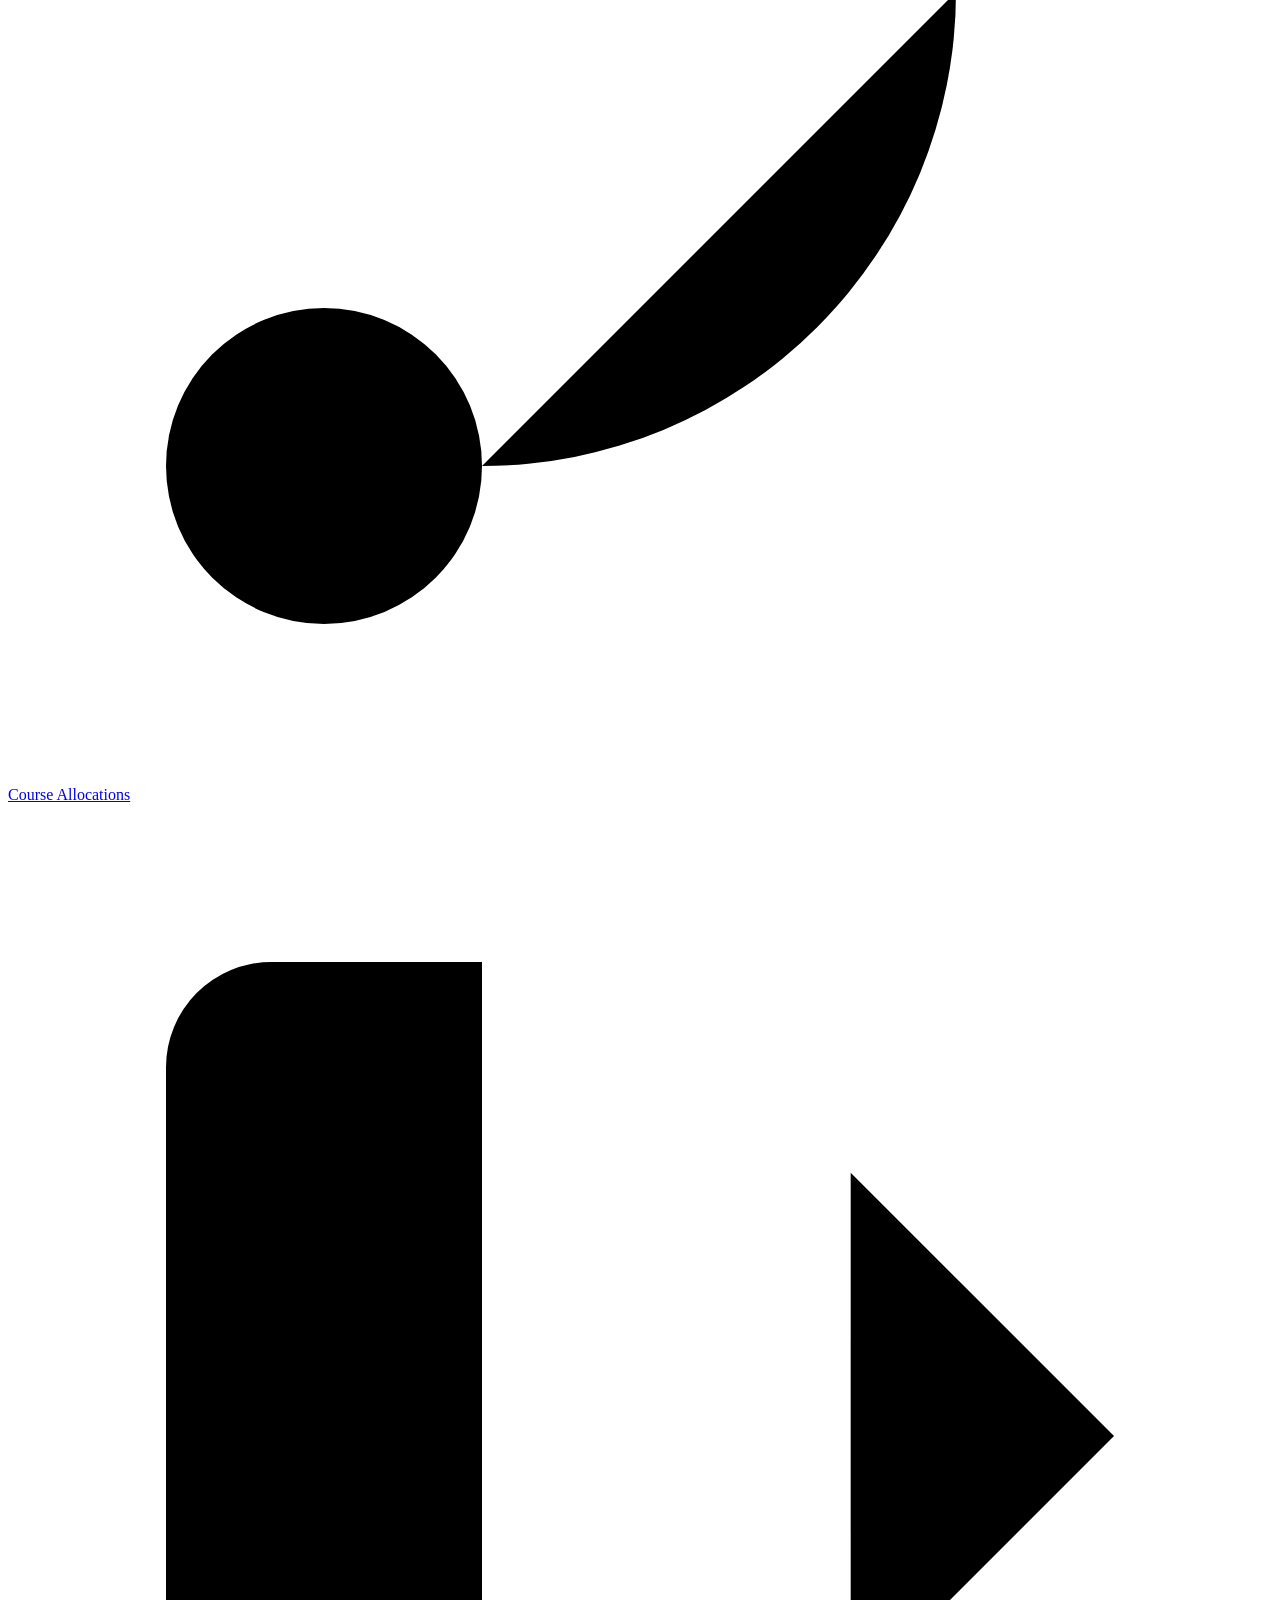
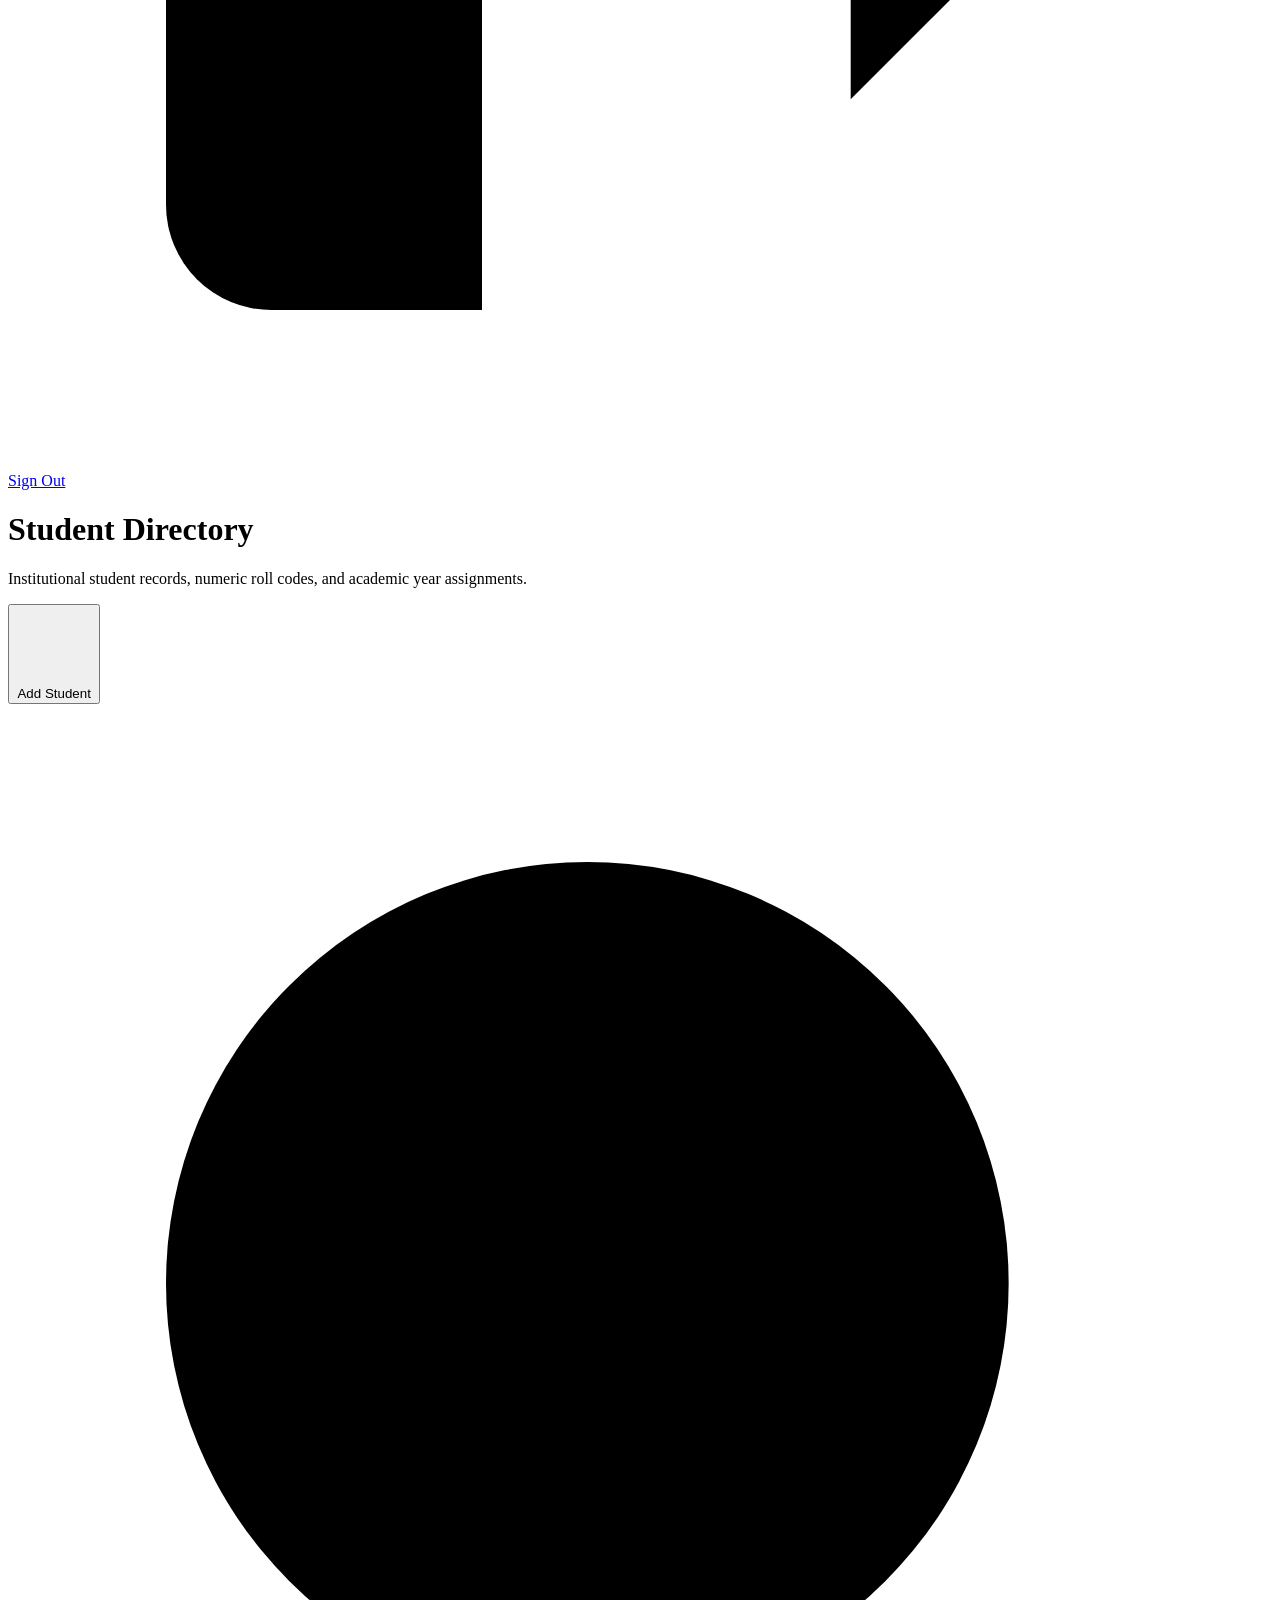
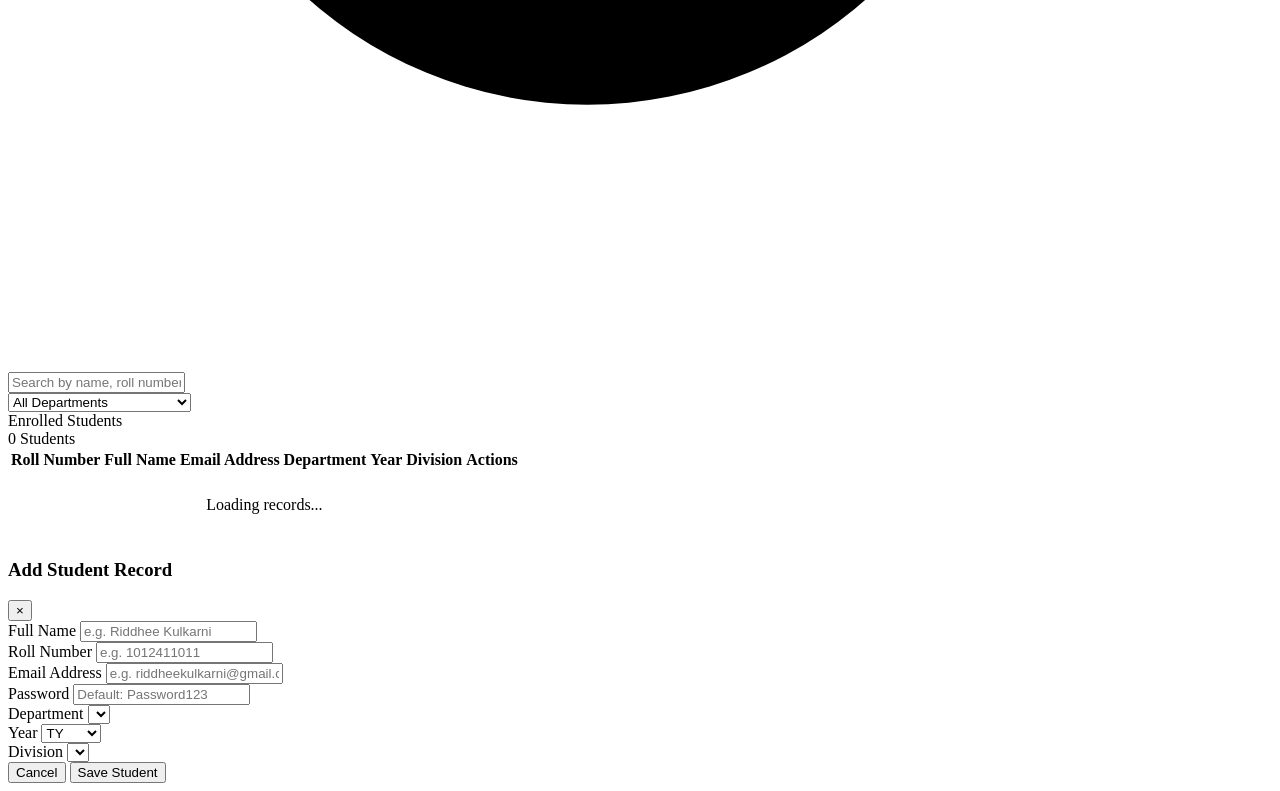
==== commit 5736cd28: "Improve timetable scheduling and layouts" ====
--- a/frontend/admin/student.html
+++ b/frontend/admin/student.html
@@ -155,7 +155,7 @@
             </div>
             <div class="form-group">
               <label for="studentPassword">Password</label>
-              <input type="password" id="studentPassword" placeholder="Default: password123">
+              <input type="password" id="studentPassword" placeholder="Default: Password123">
             </div>
           </div>
 
@@ -192,4 +192,4 @@
   <script src="/js/auth.js"></script>
   <script src="/js/admin.js"></script>
 </body>
-</html>+</html>
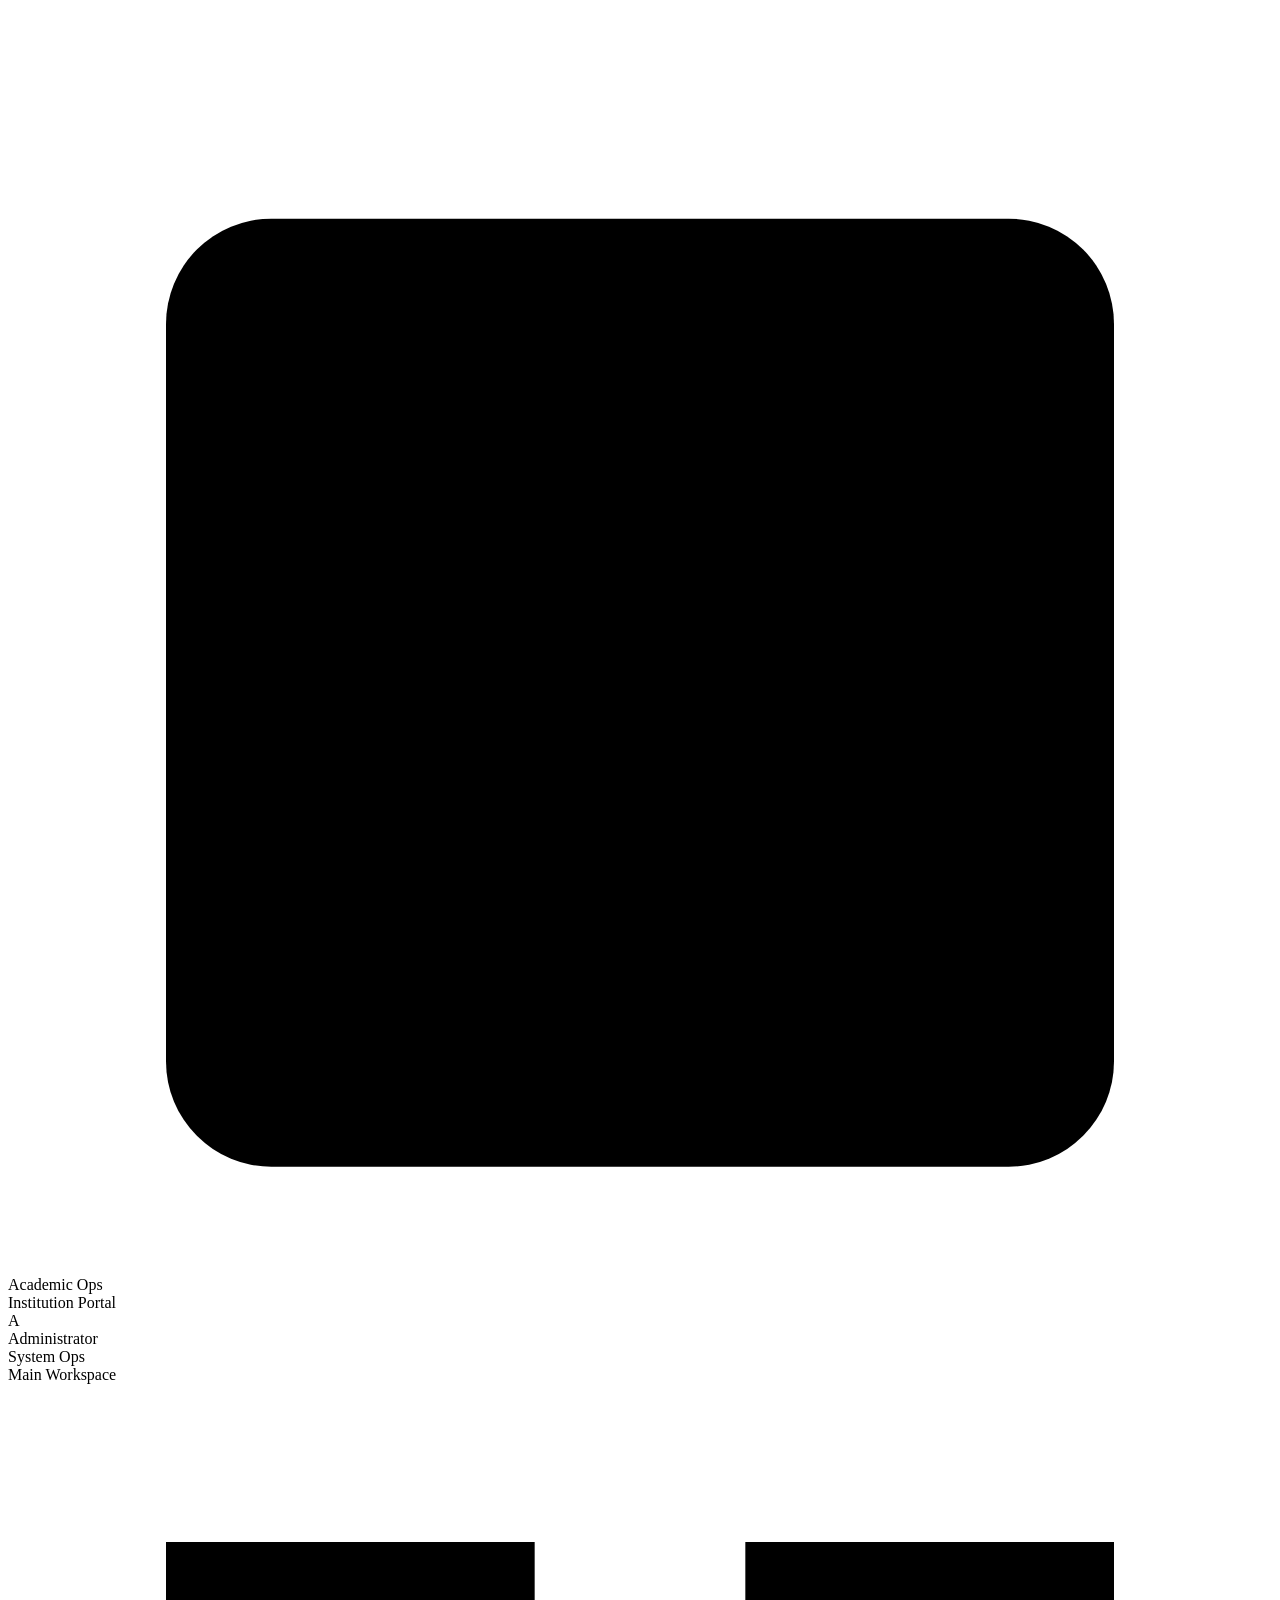
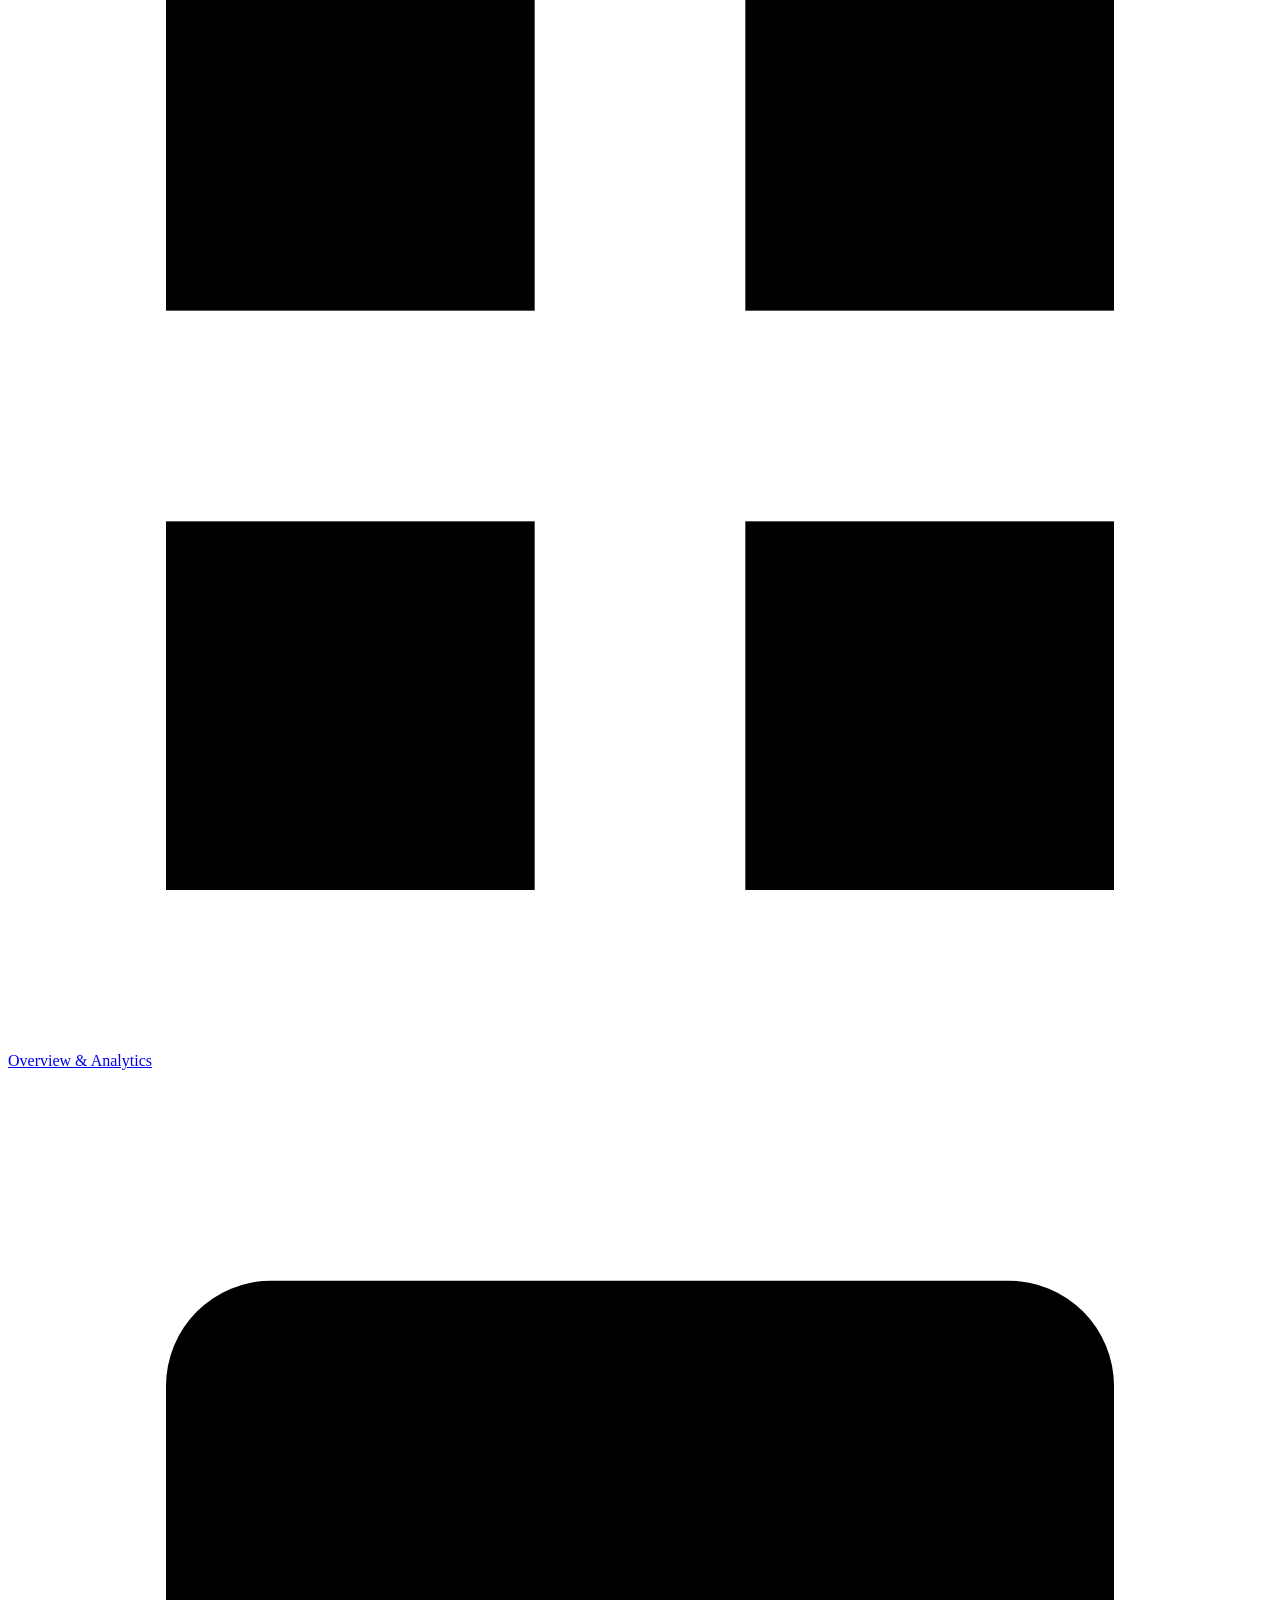
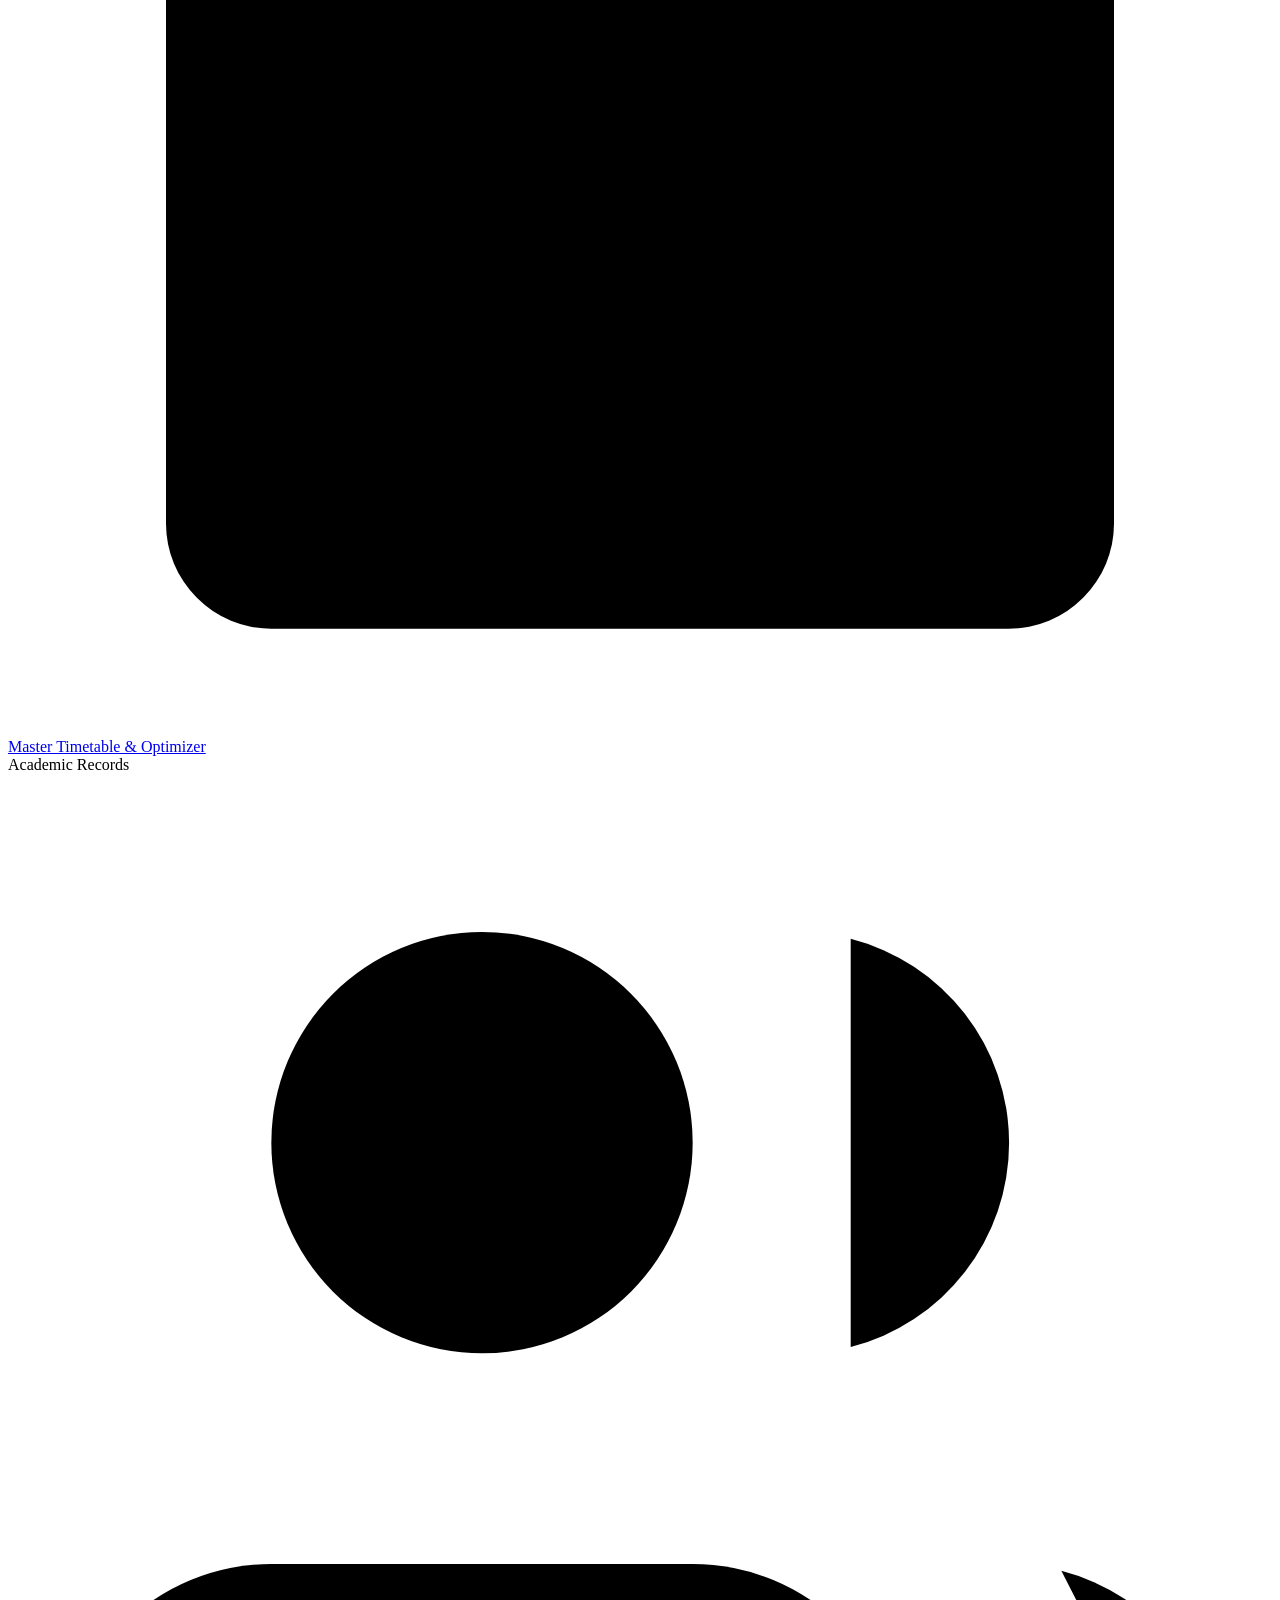
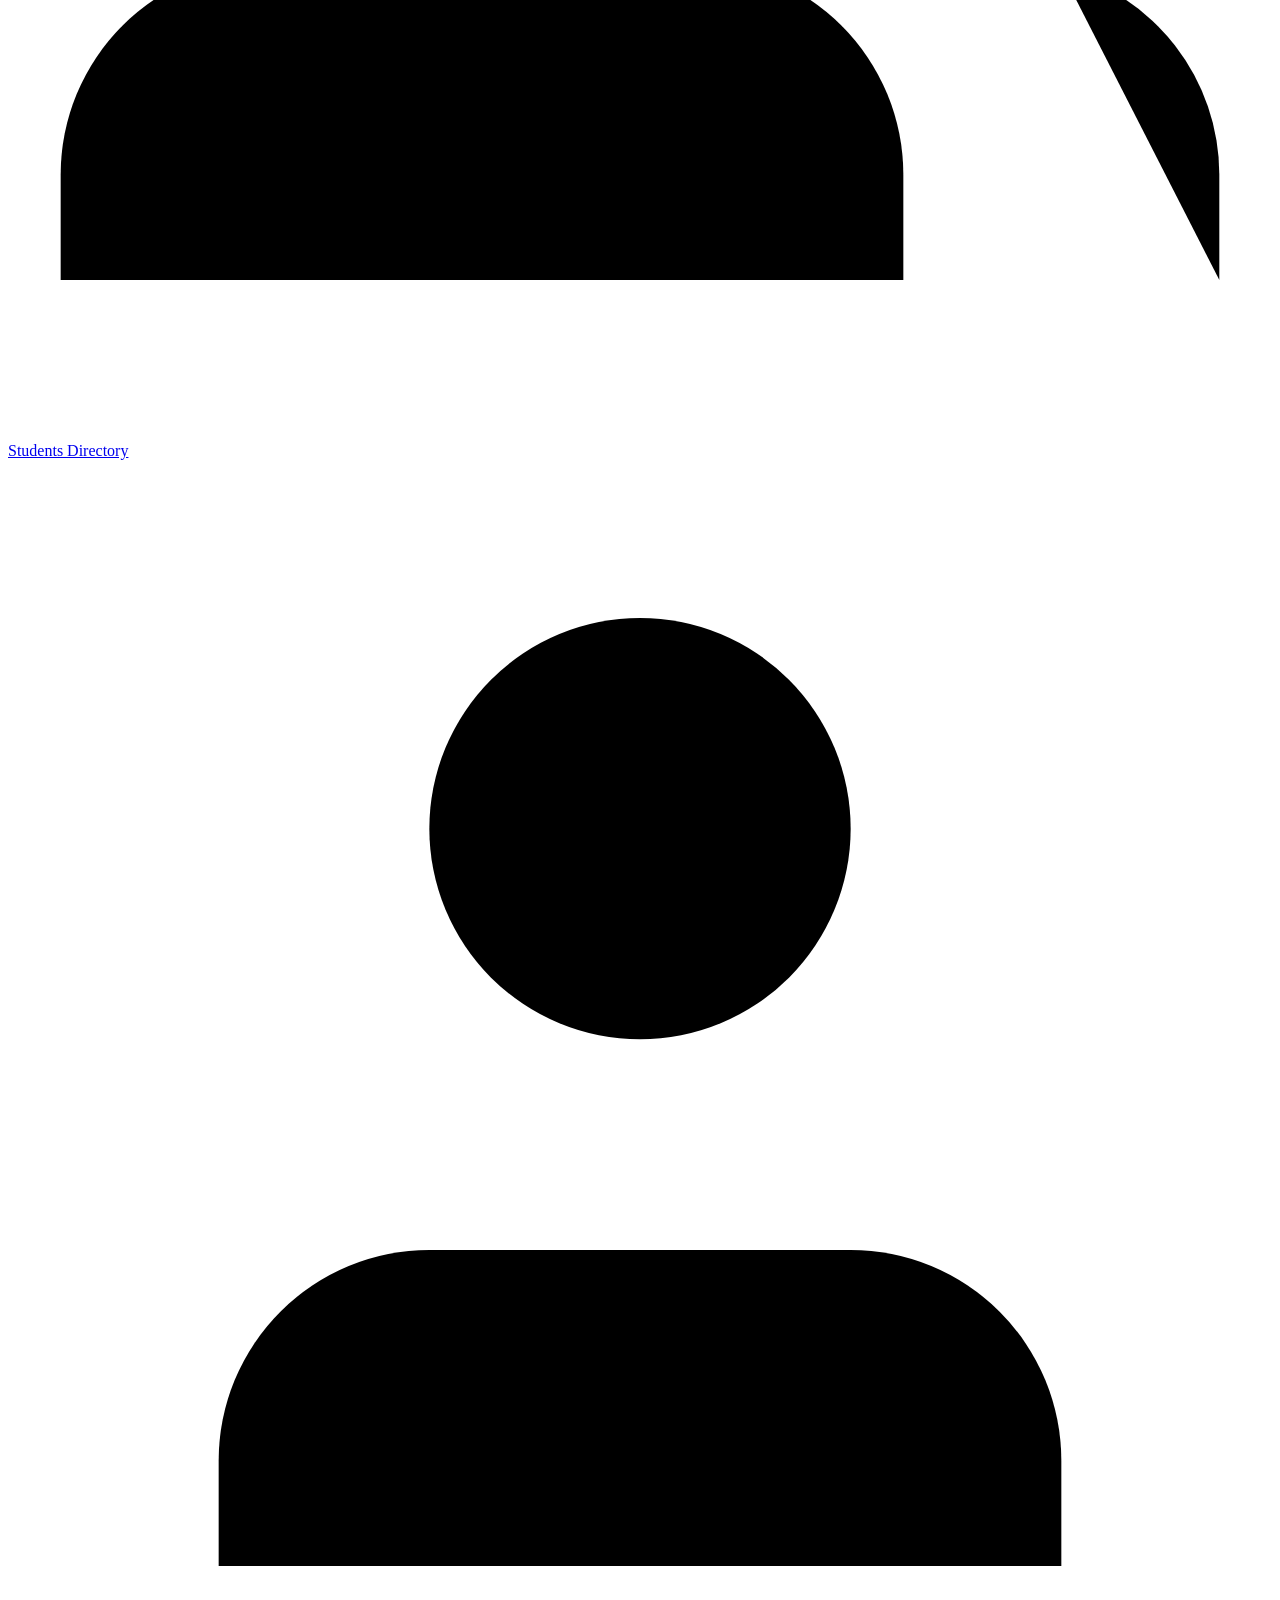
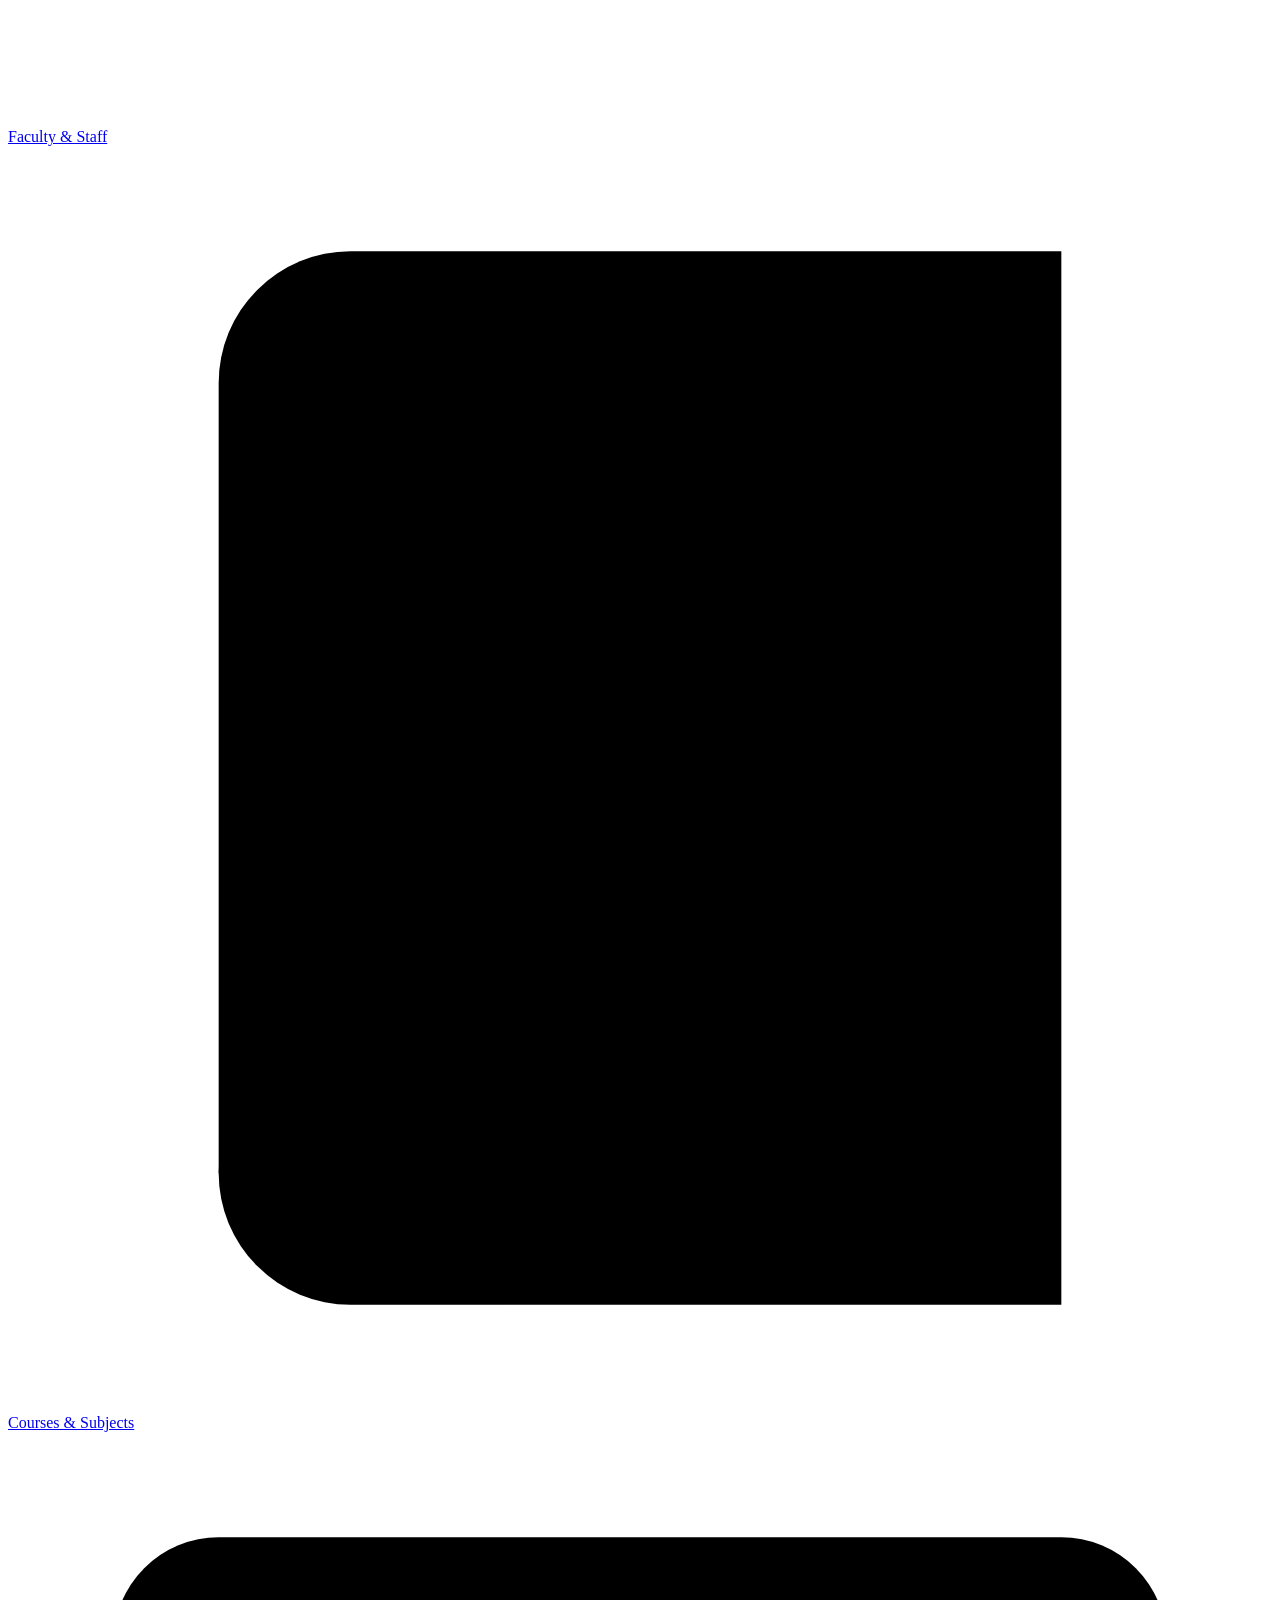
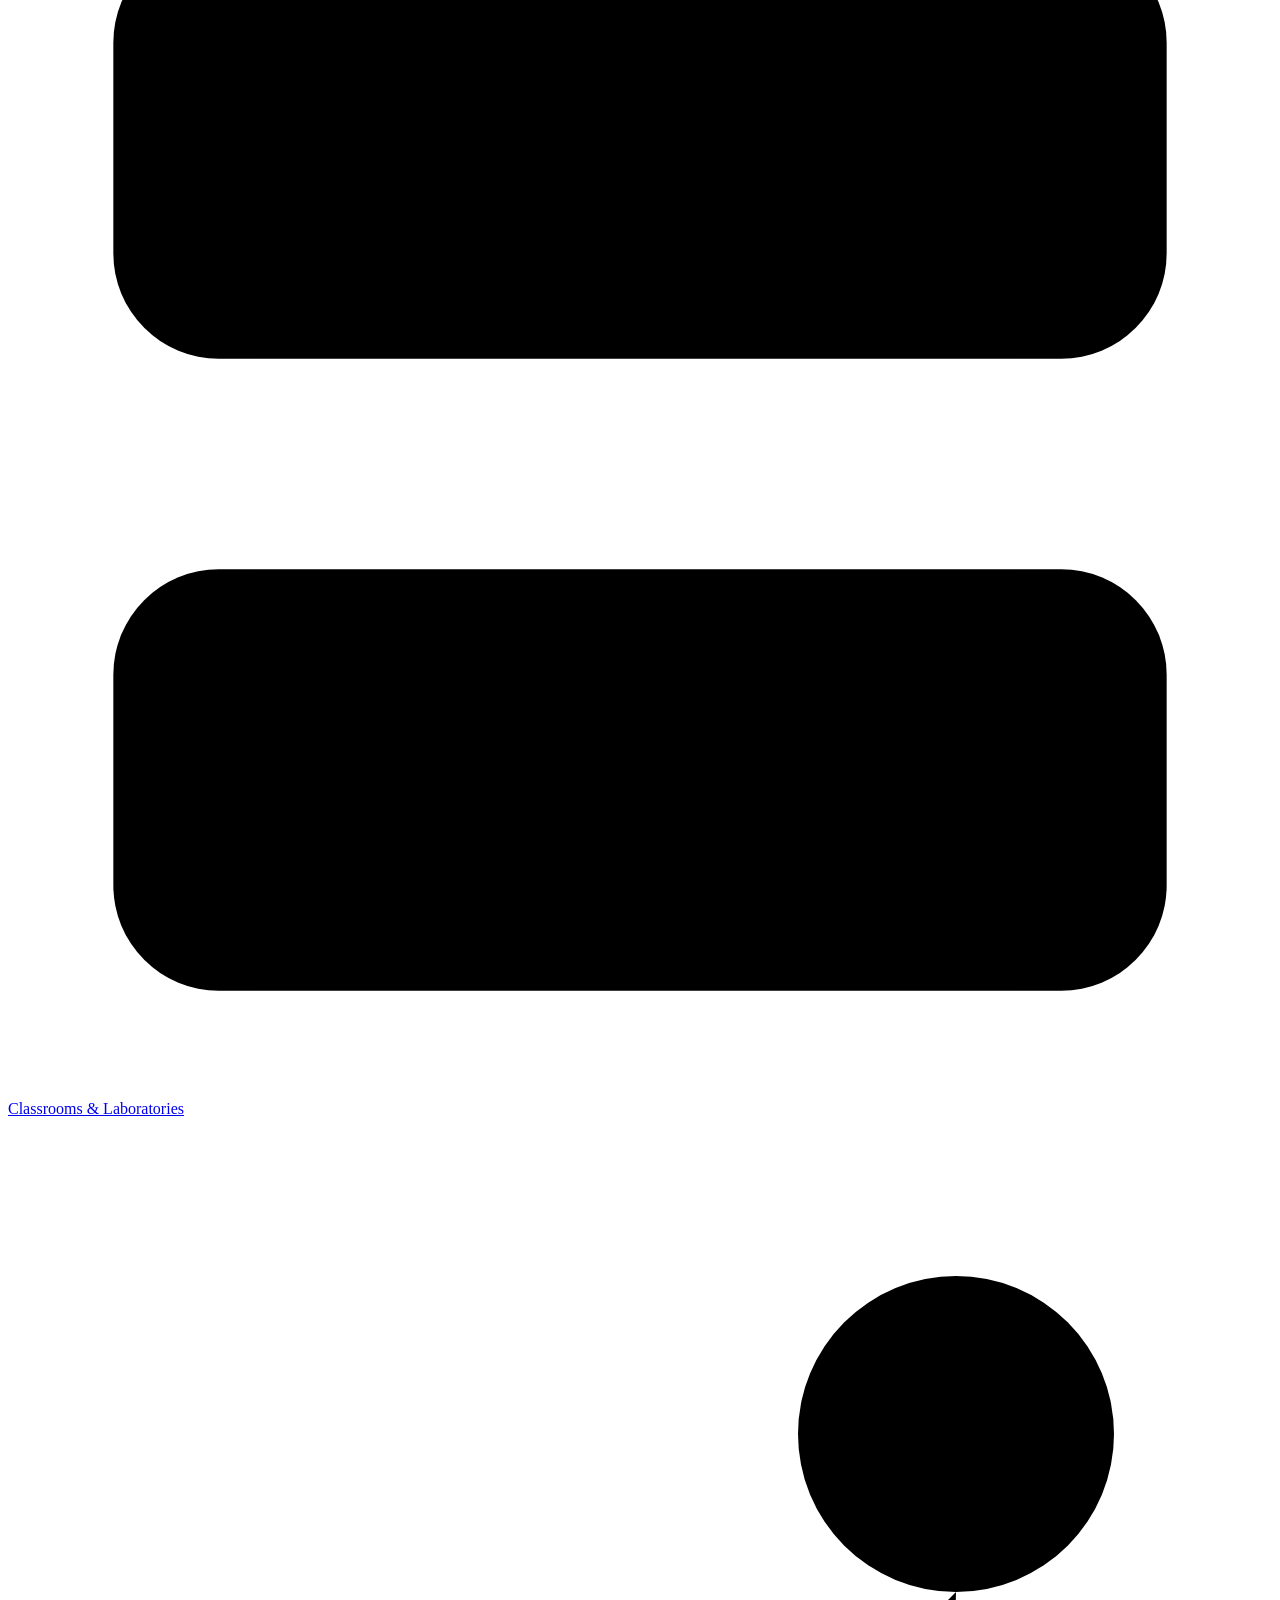
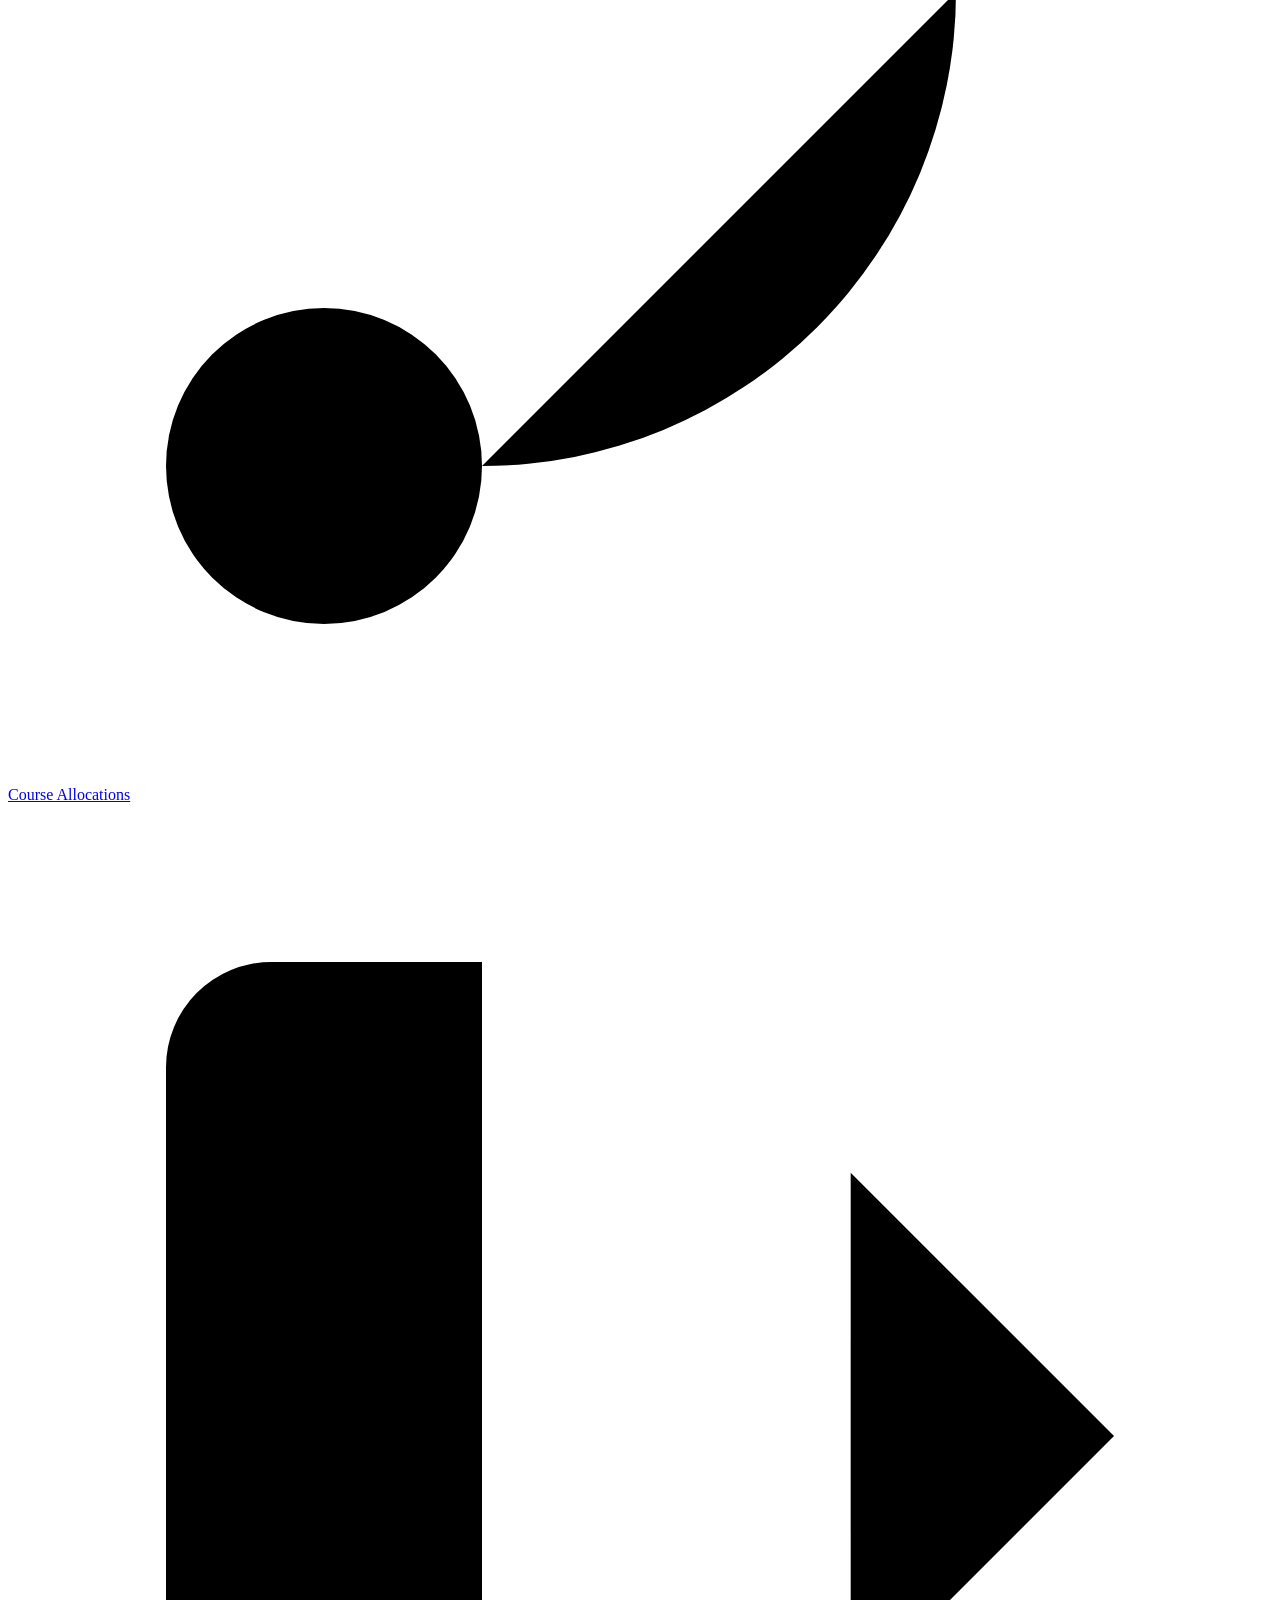
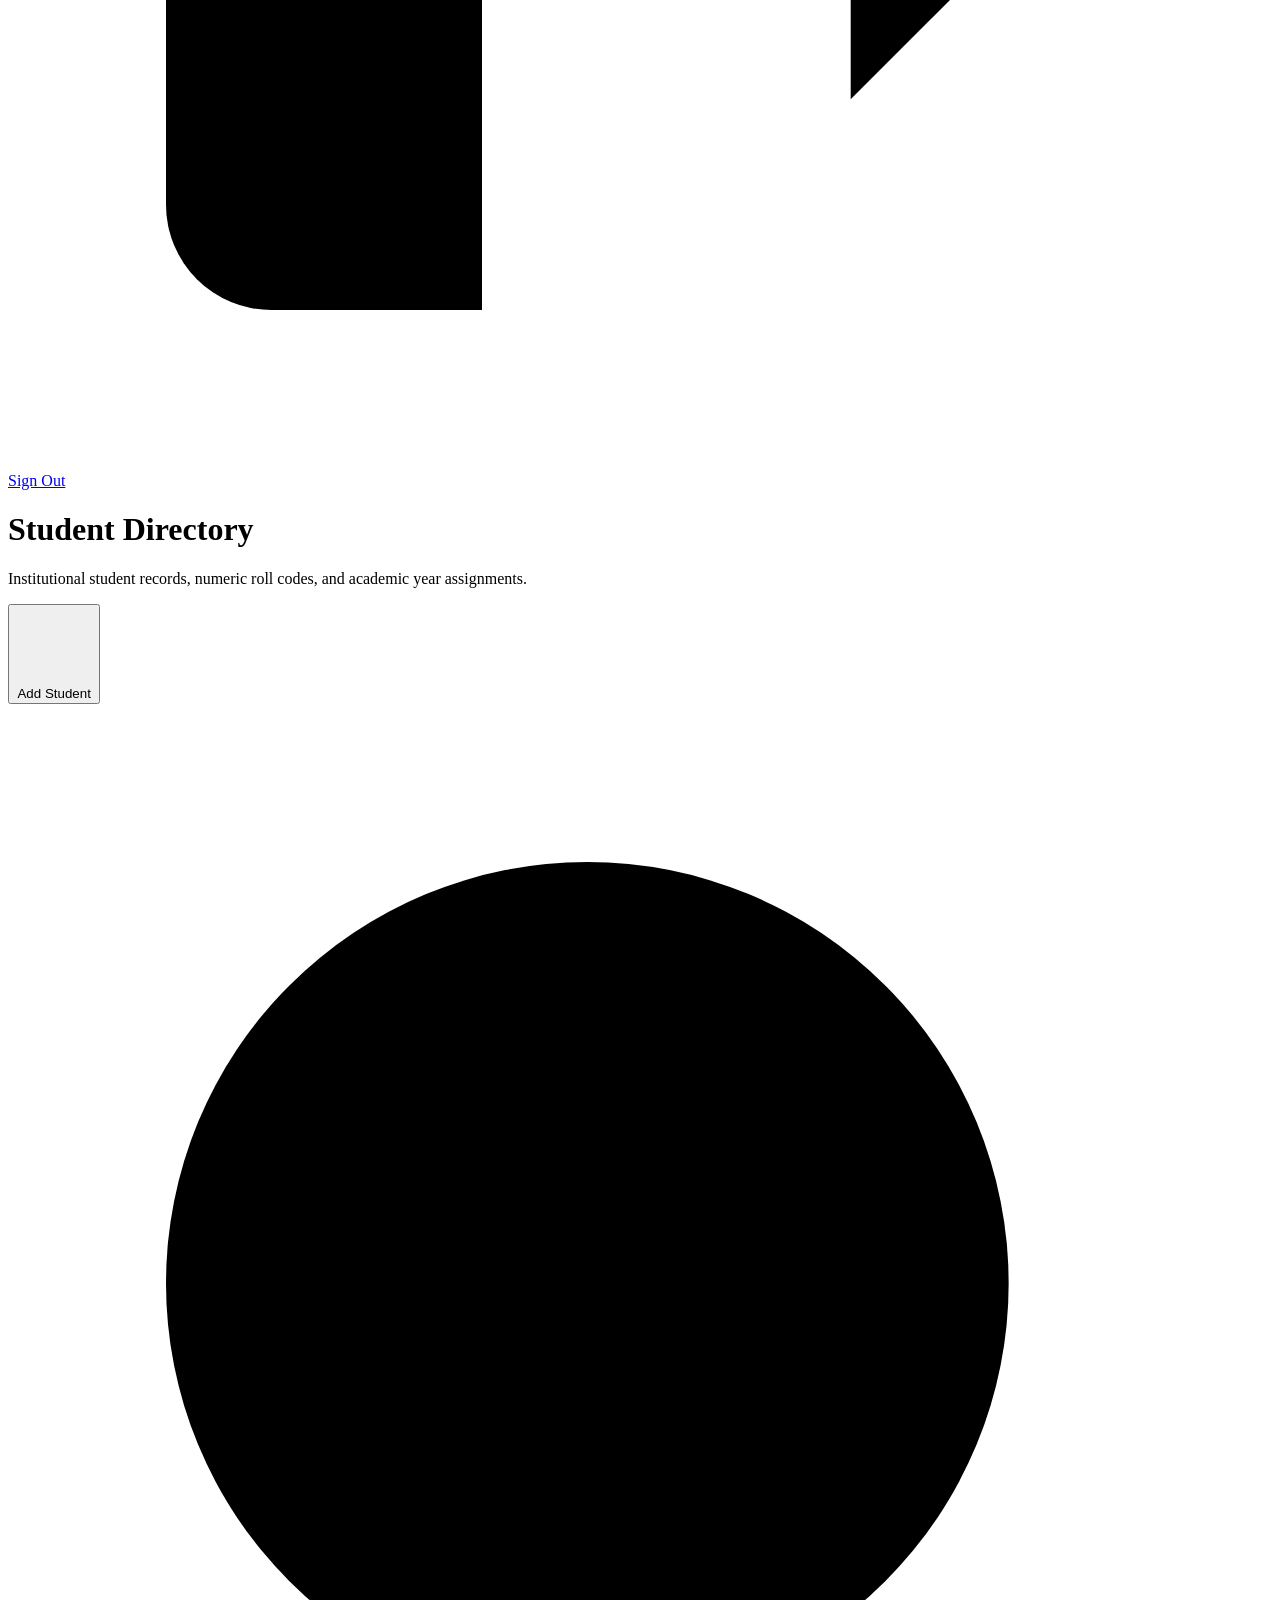
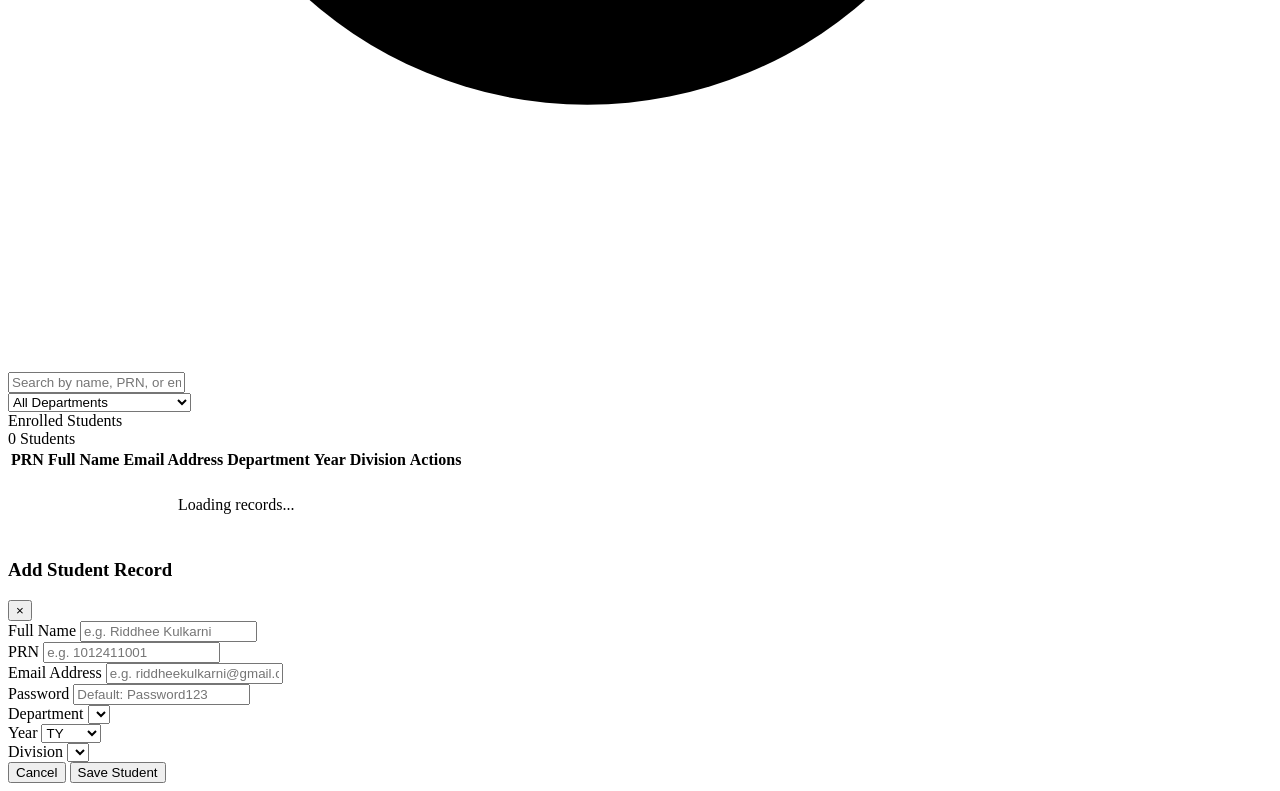
==== commit 65ccbda2: "prn and tt display" ====
--- a/frontend/admin/student.html
+++ b/frontend/admin/student.html
@@ -89,7 +89,7 @@
           <span class="search-icon-inside">
             <svg viewBox="0 0 24 24"><circle cx="11" cy="11" r="8"></circle><line x1="21" y1="21" x2="16.65" y2="16.65"></line></svg>
           </span>
-          <input type="text" id="studentSearch" class="search-input" placeholder="Search by name, roll number, or email..." oninput="filterStudents()">
+          <input type="text" id="studentSearch" class="search-input" placeholder="Search by name, PRN, or email..." oninput="filterStudents()">
         </div>
         <div class="filter-group">
           <select id="studentDeptFilter" class="filter-select" onchange="filterStudents()">
@@ -109,7 +109,7 @@
         <table class="data-table">
           <thead>
             <tr>
-              <th>Roll Number</th>
+              <th>PRN</th>
               <th>Full Name</th>
               <th>Email Address</th>
               <th>Department</th>
@@ -143,8 +143,8 @@
               <input type="text" id="studentName" required placeholder="e.g. Riddhee Kulkarni">
             </div>
             <div class="form-group">
-              <label for="studentCode">Roll Number</label>
-              <input type="text" id="studentCode" required placeholder="e.g. 1012411011">
+              <label for="studentCode">PRN</label>
+              <input type="text" id="studentCode" required pattern="[0-9]{10}" maxlength="10" inputmode="numeric" placeholder="e.g. 1012411001">
             </div>
           </div>
 
